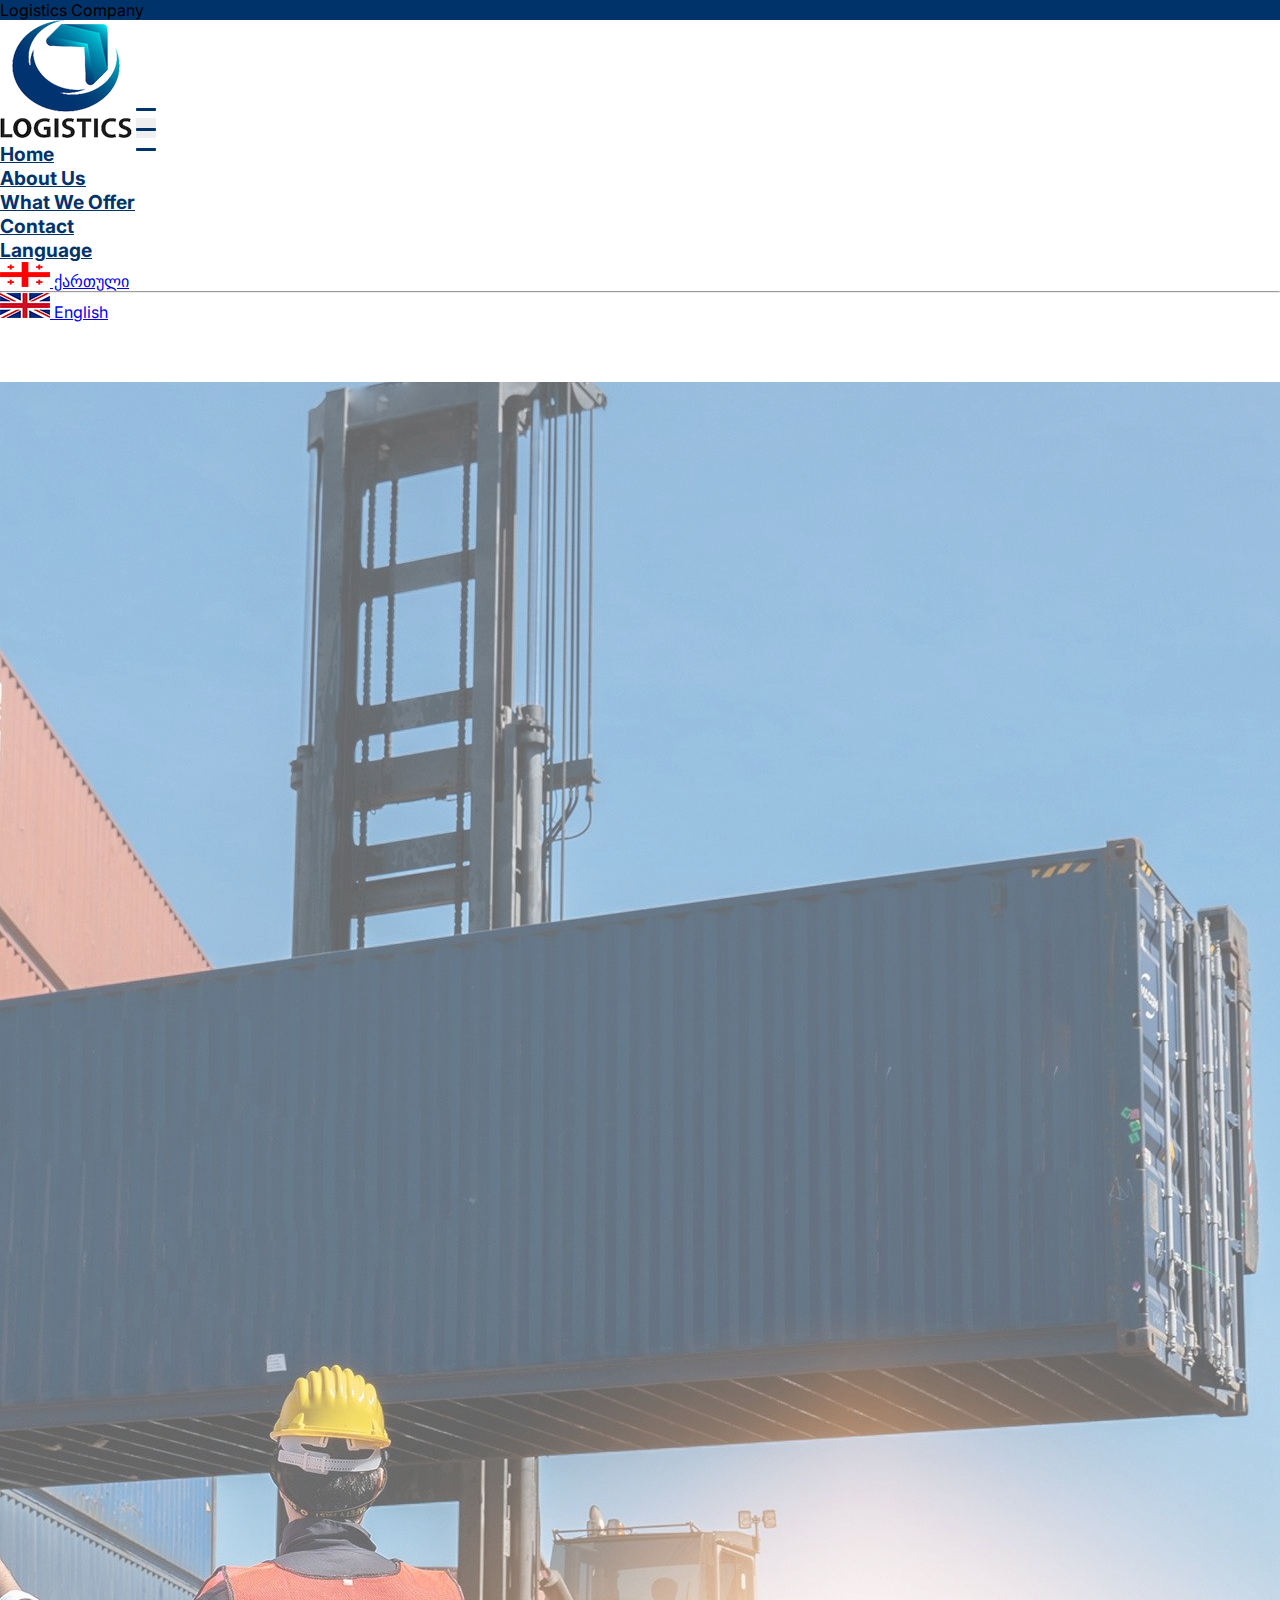
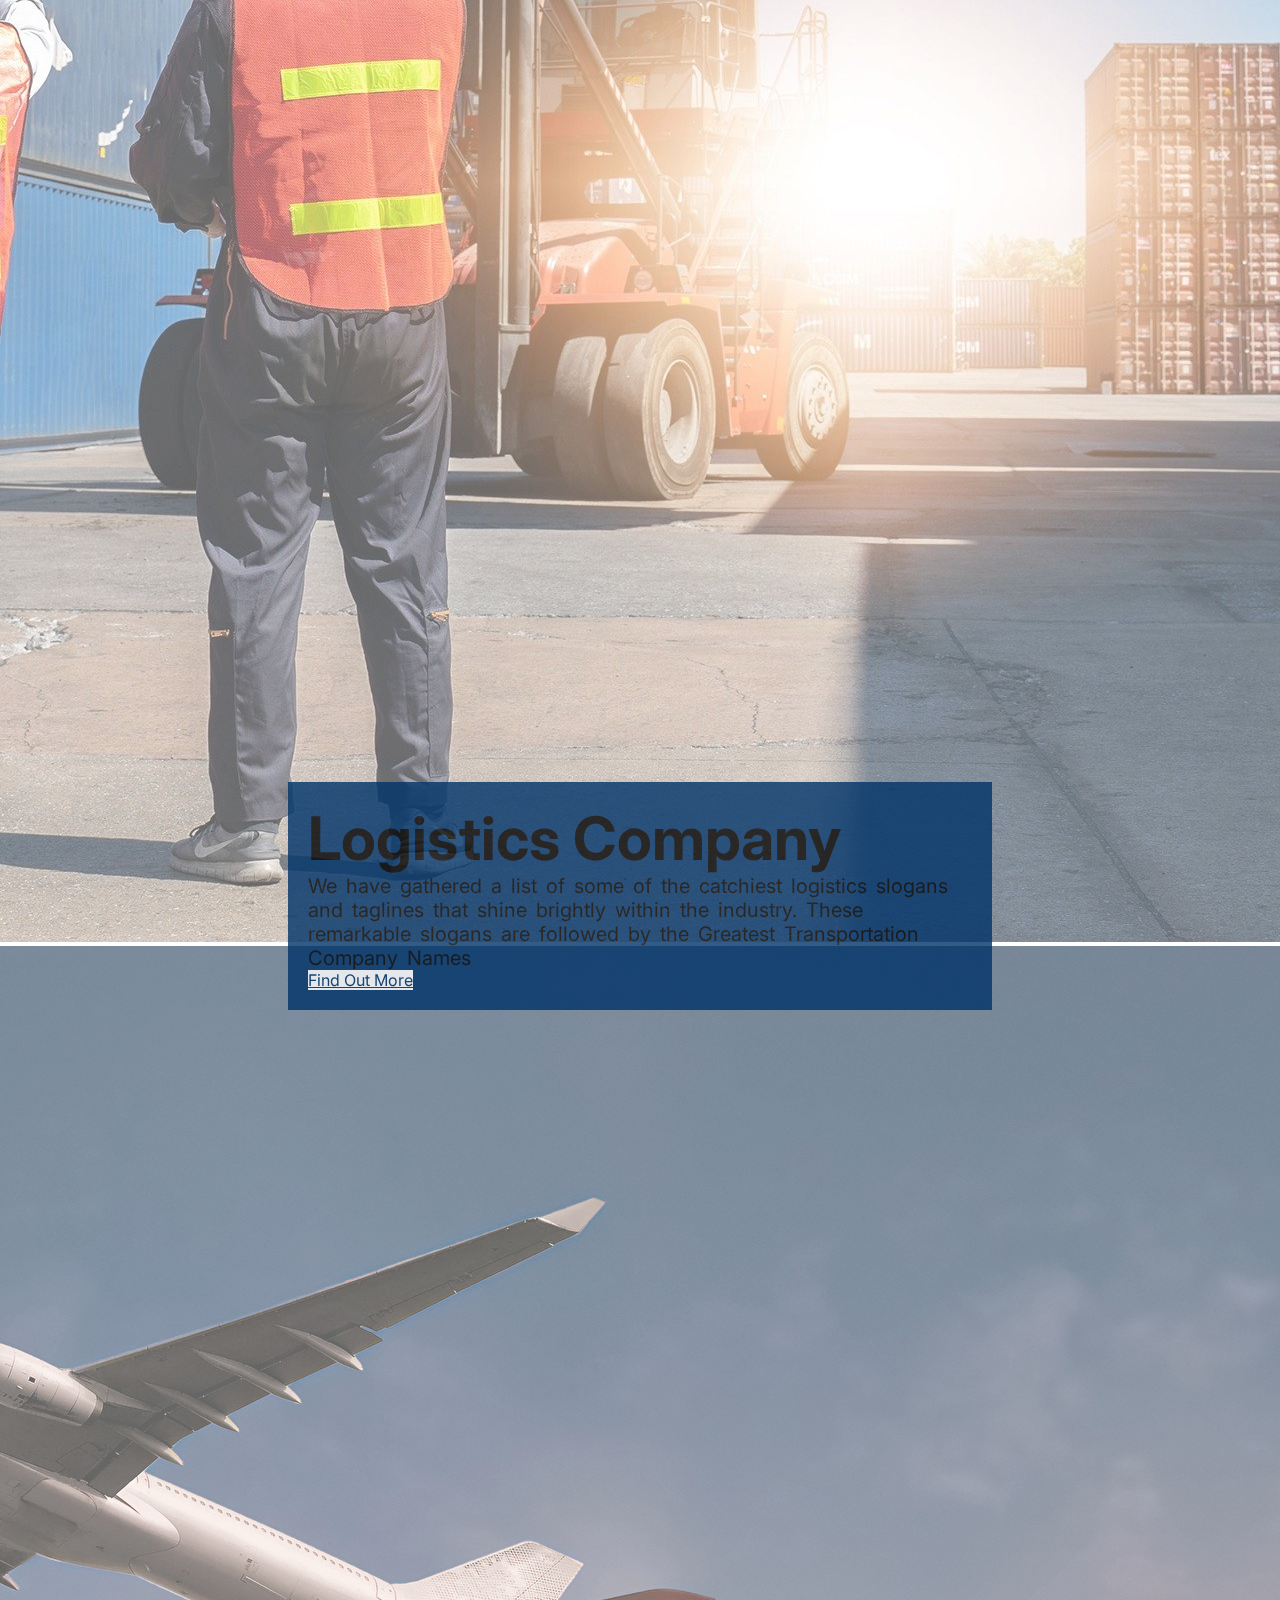
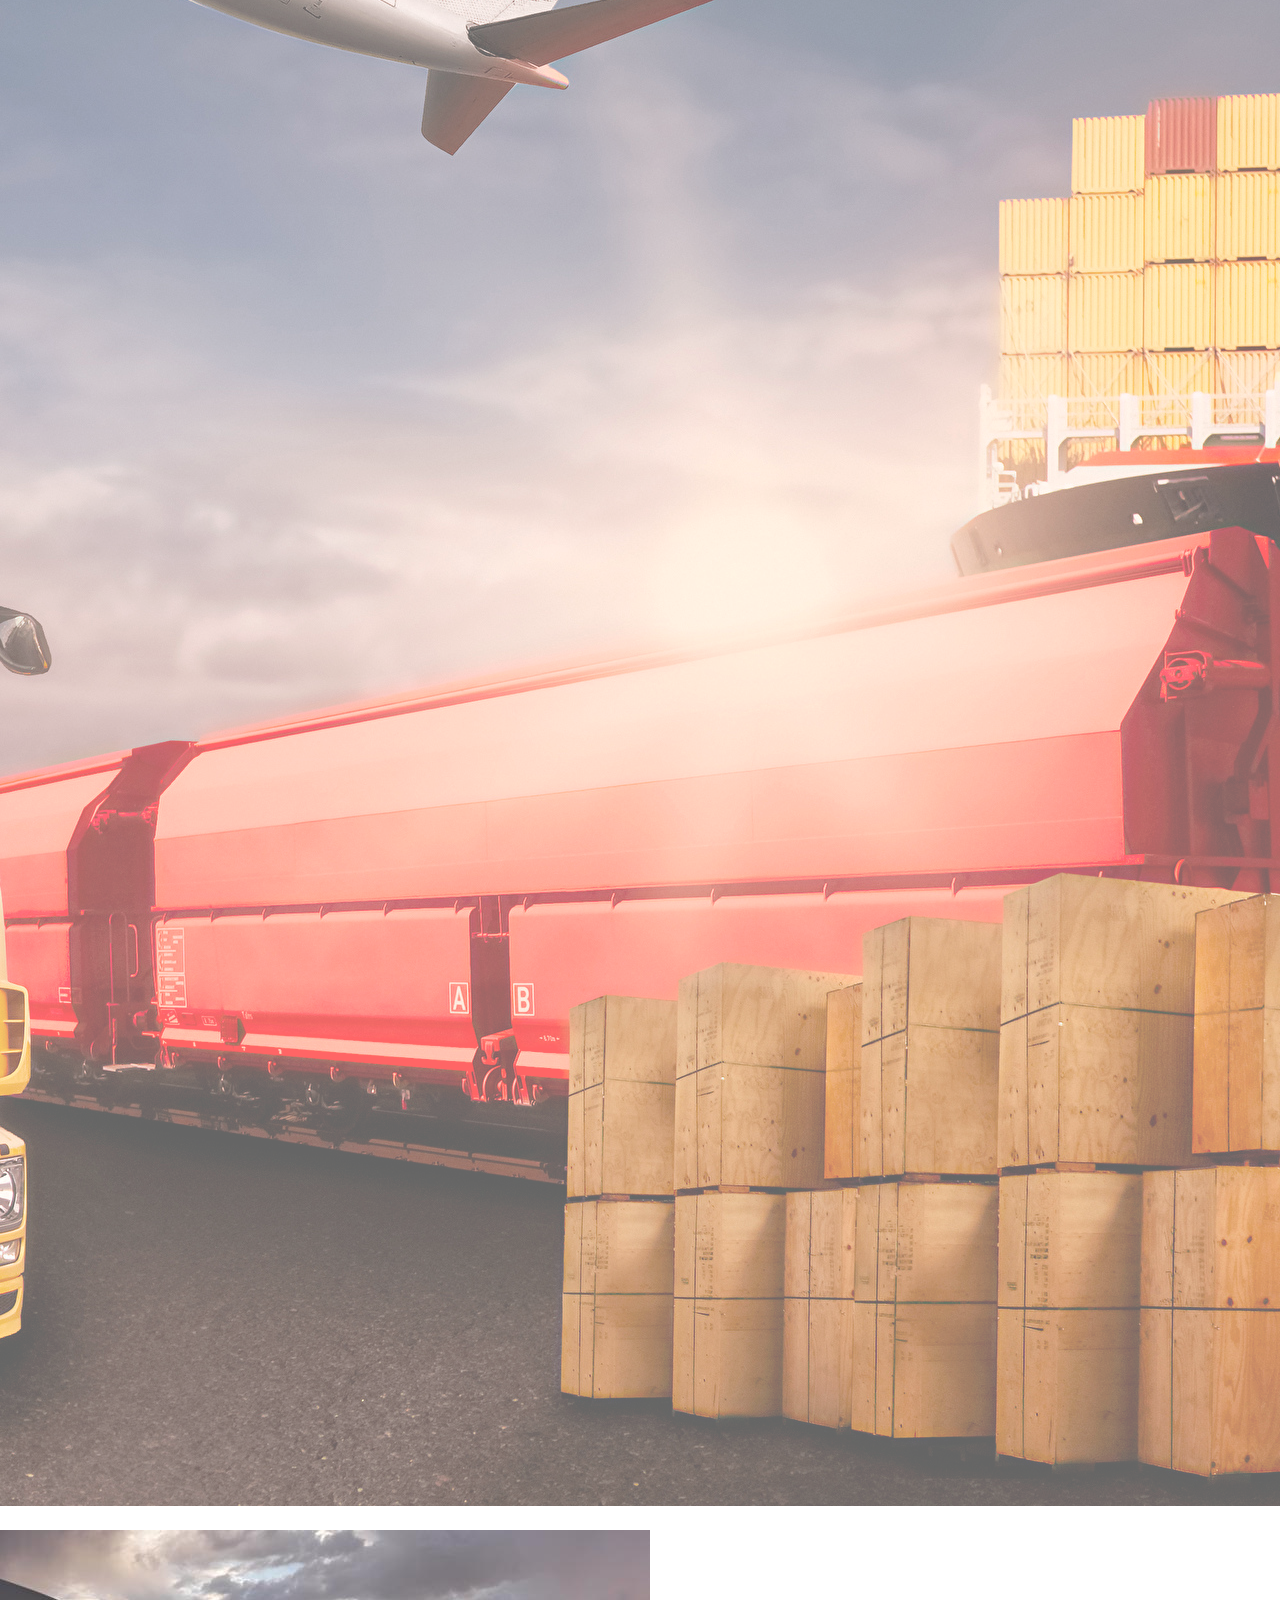
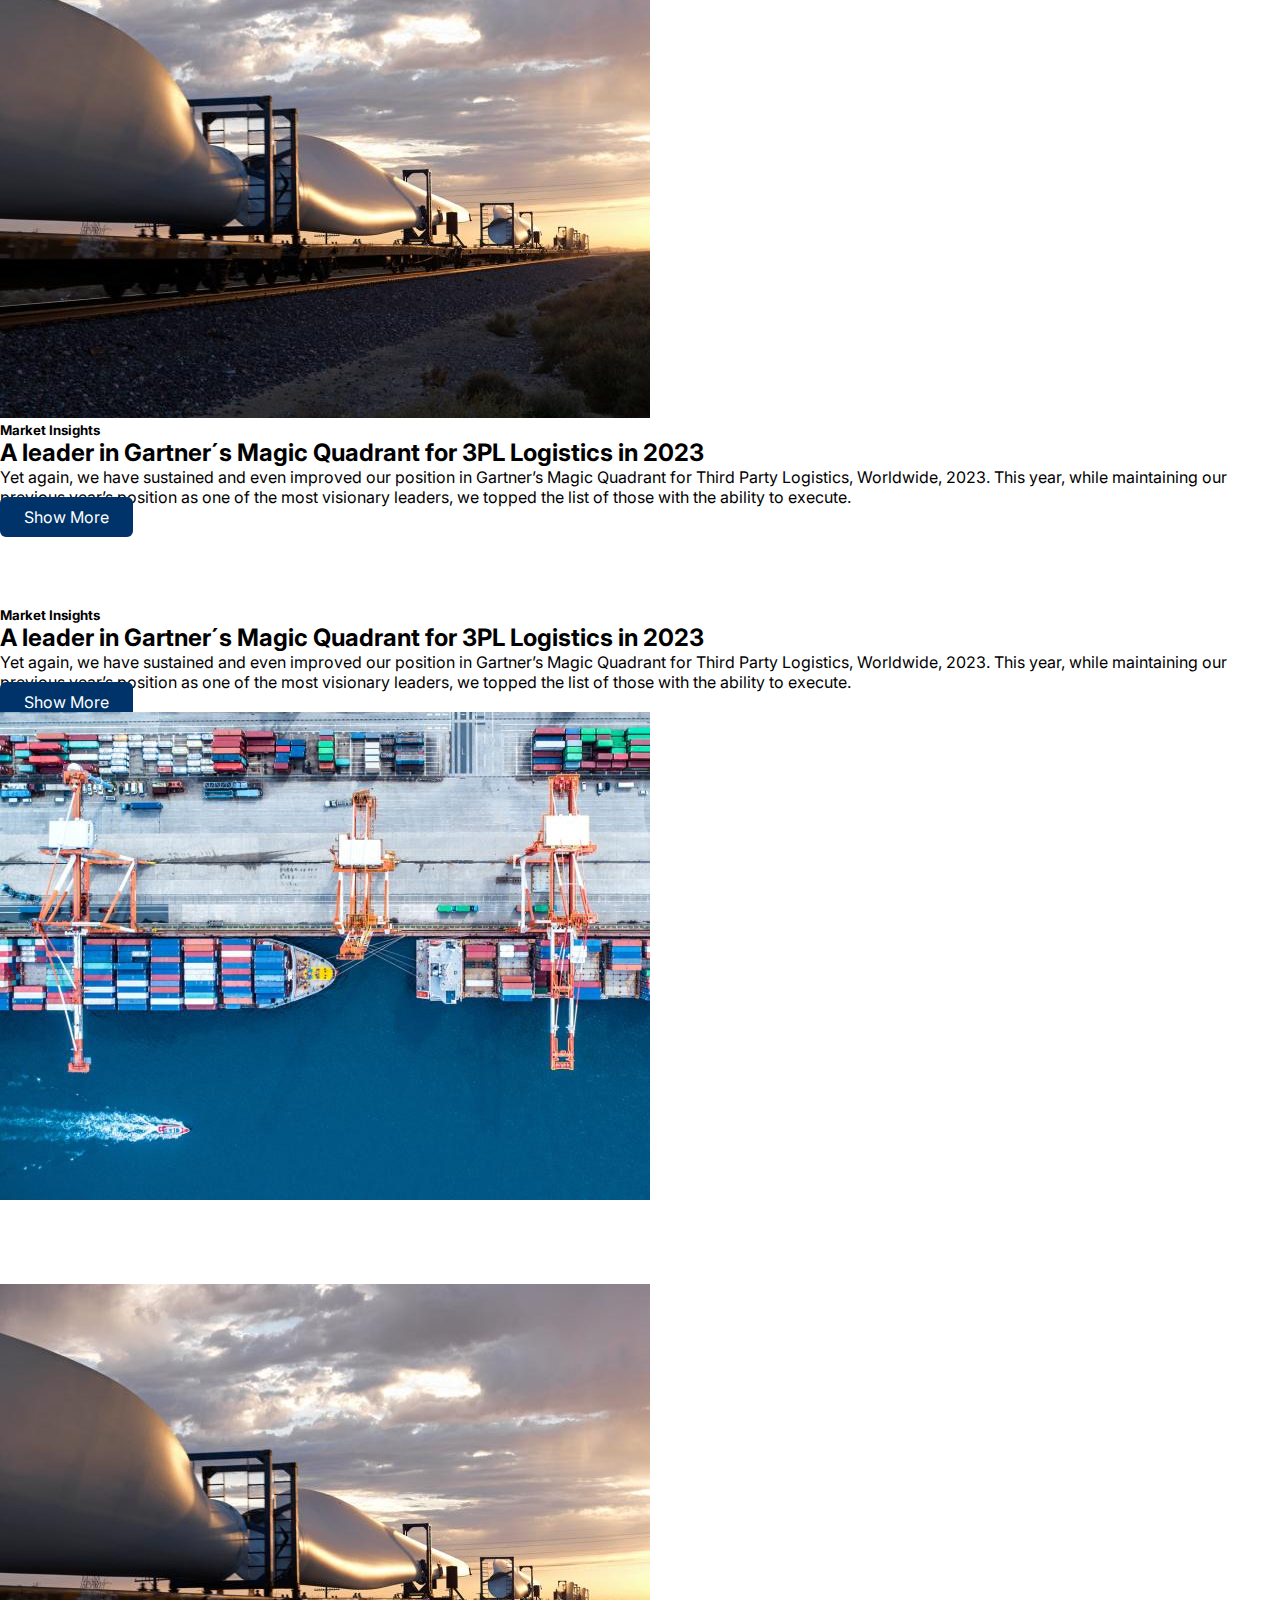
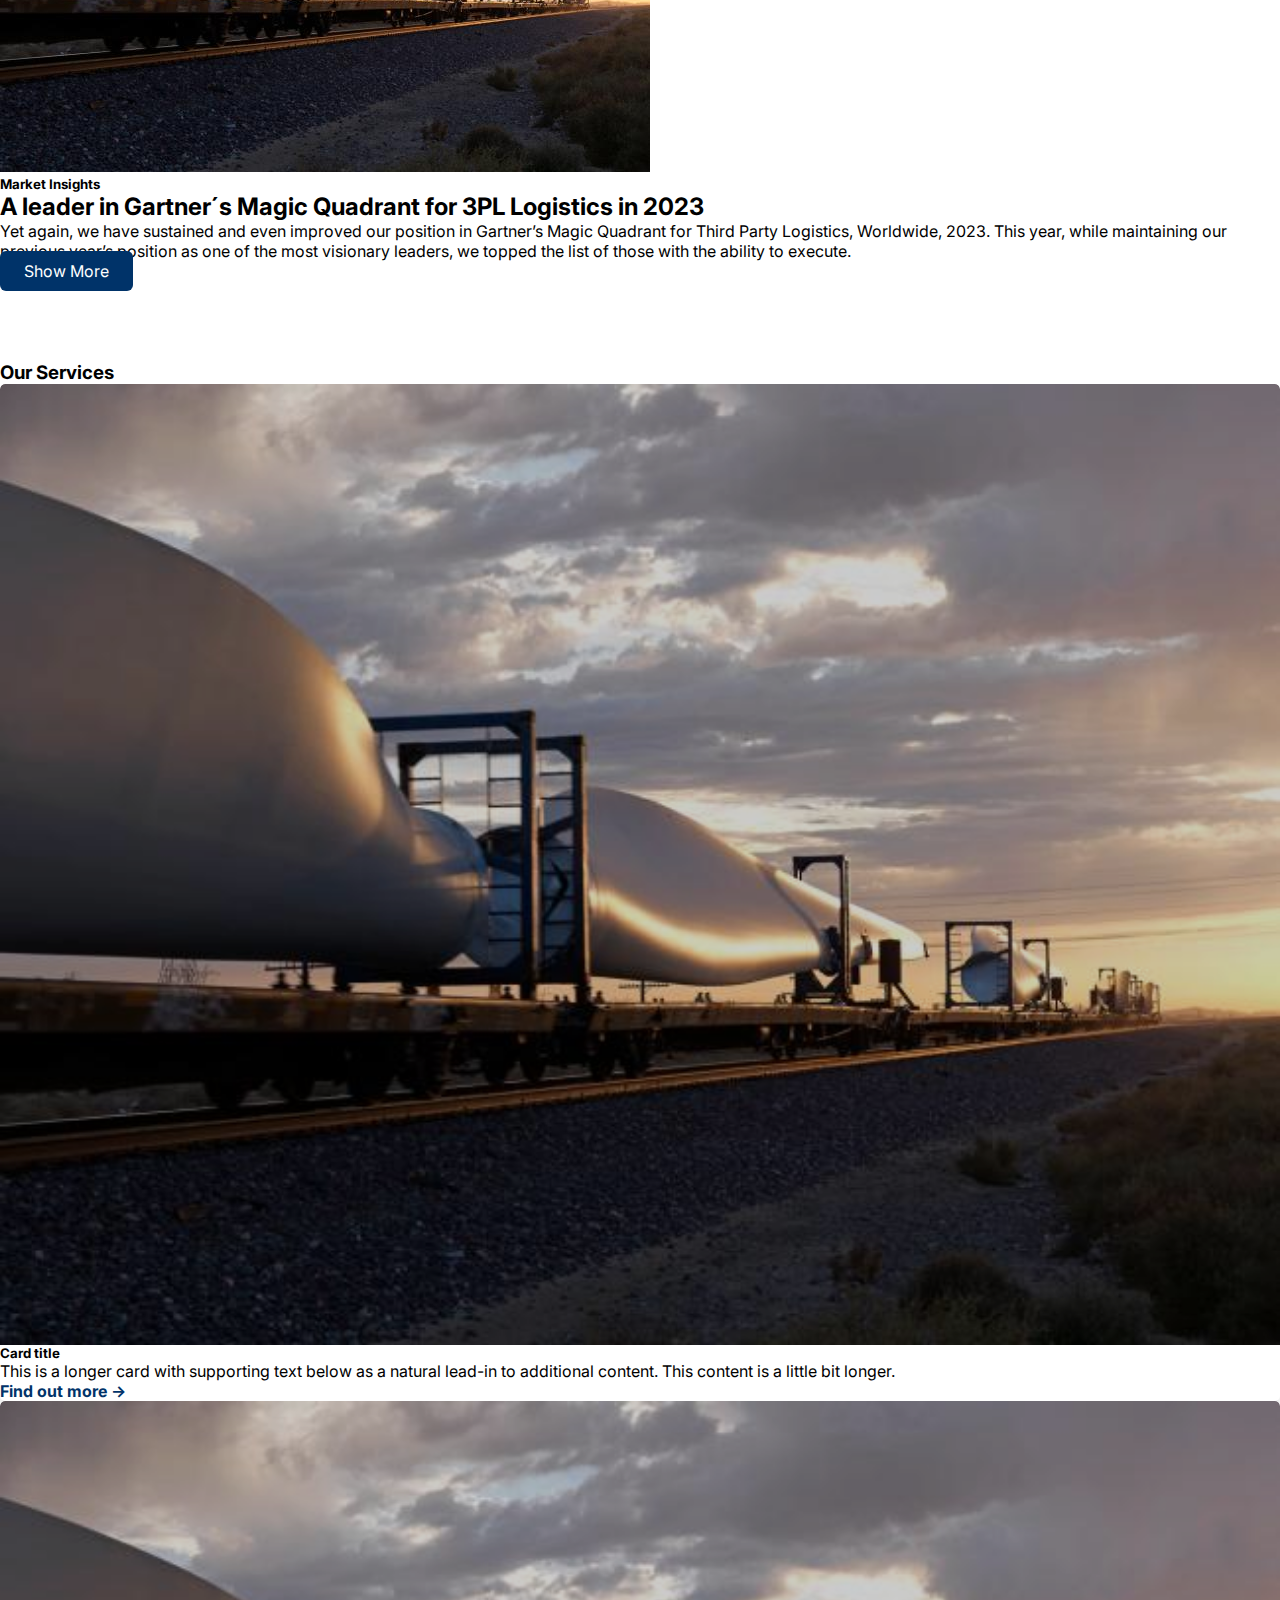
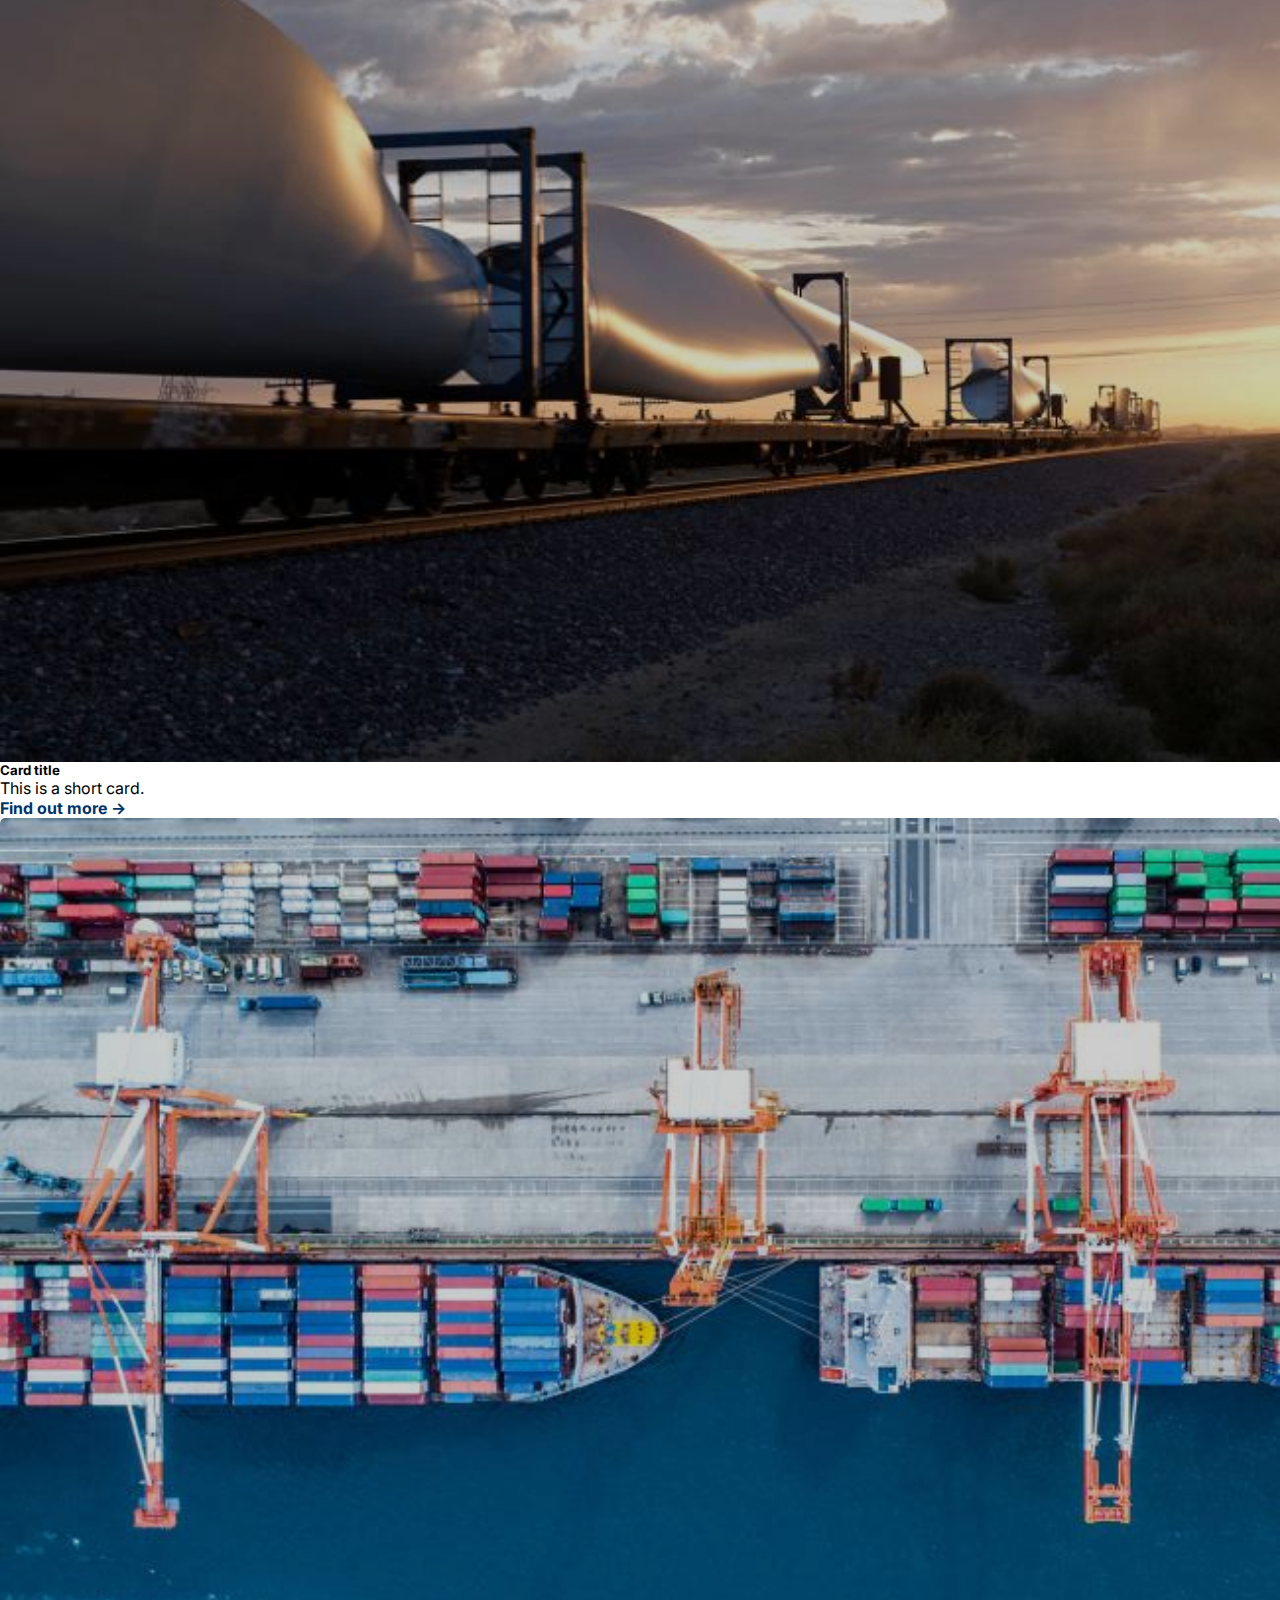
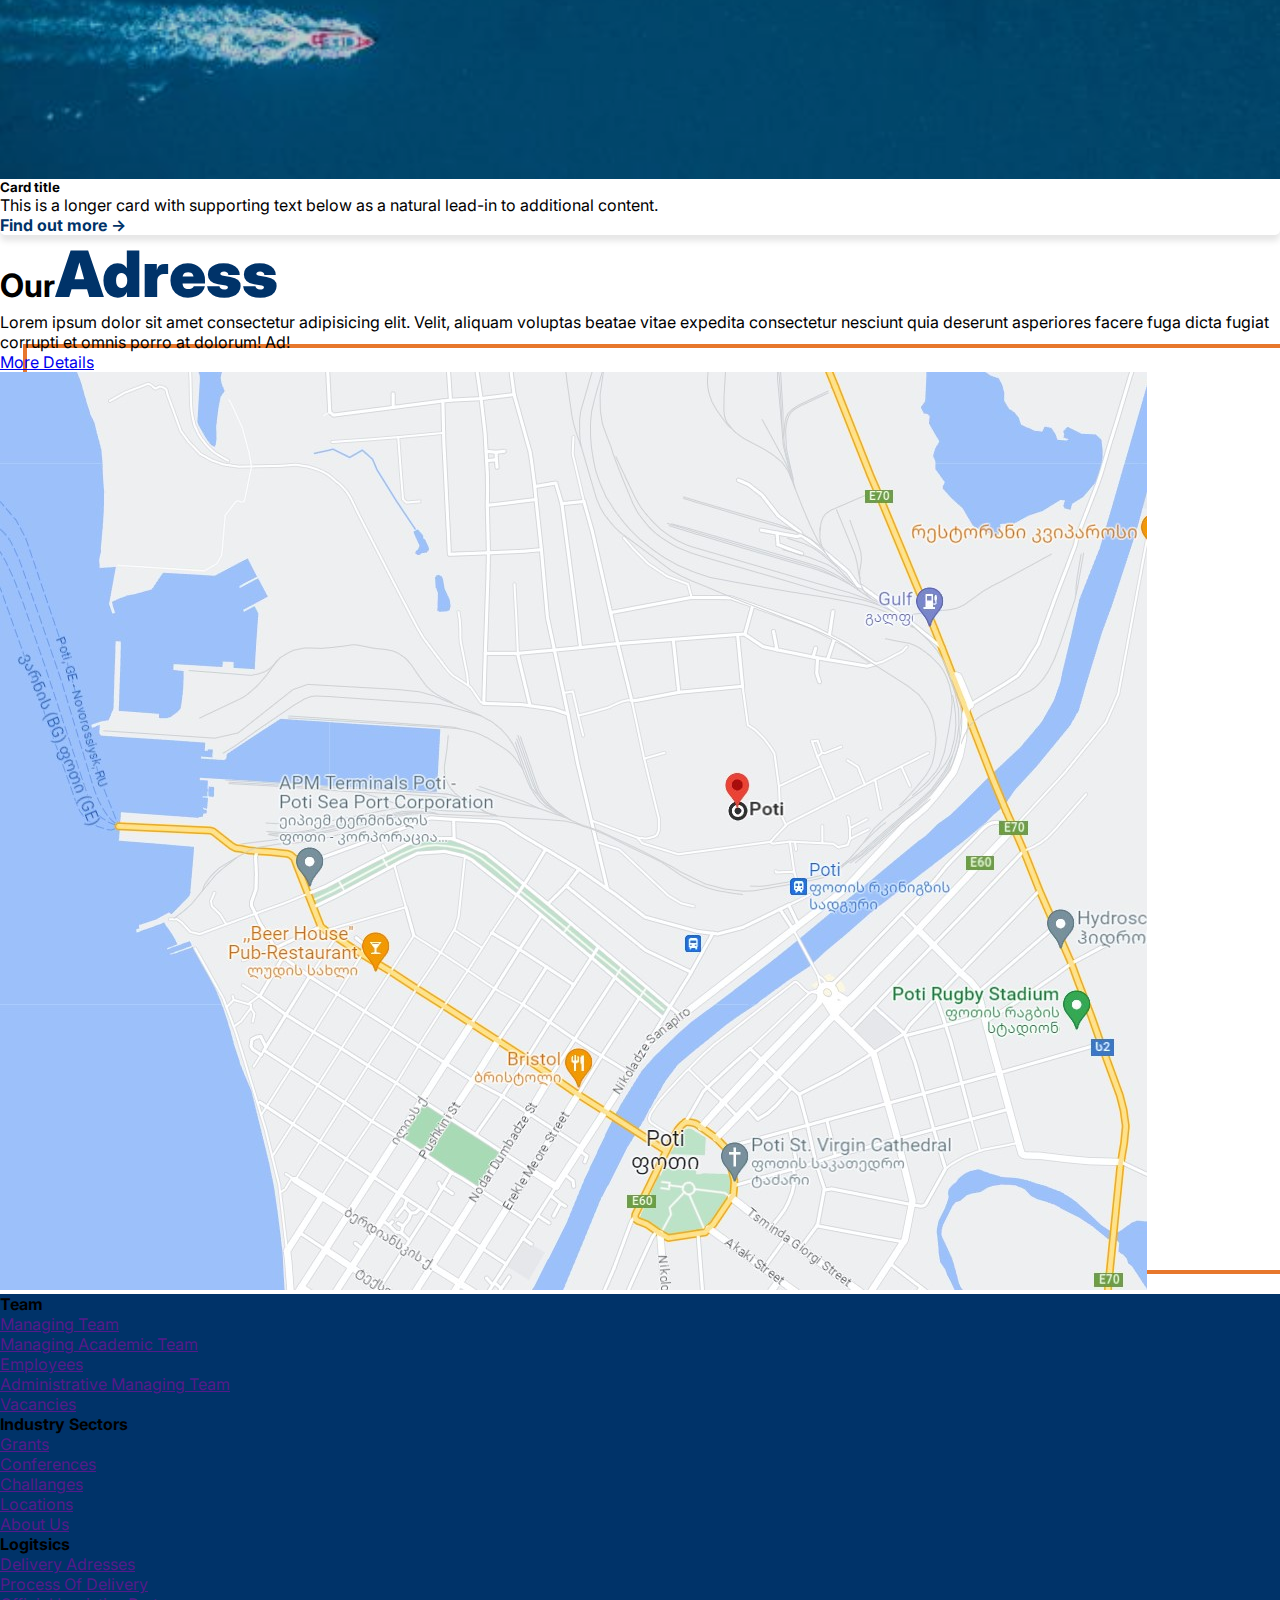
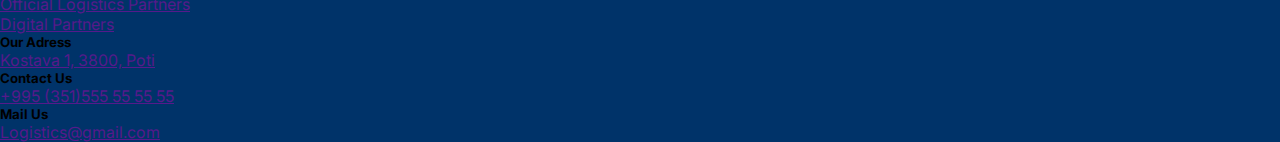
==== index.html @ 7d8b2f04 "Add files via upload" ====
<!DOCTYPE html>
<html lang="en">

<head>
  <meta charset="UTF-8">
  <meta name="viewport" content="width=device-width, initial-scale=1.0">
  <title>Logistics</title>
  <!-- Google Font -->
  <link rel="preconnect" href="https://fonts.googleapis.com">
  <link rel="preconnect" href="https://fonts.gstatic.com" crossorigin>
  <link
    href="https://fonts.googleapis.com/css2?family=Inter:wght@400;500;700&family=Oxygen&family=Rubik:wght@400;500;600;700&display=swap"
    rel="stylesheet">
  <!-- bootstrap -->
  <link href="https://cdn.jsdelivr.net/npm/bootstrap@5.3.0/dist/css/bootstrap.min.css" rel="stylesheet"
    integrity="sha384-9ndCyUaIbzAi2FUVXJi0CjmCapSmO7SnpJef0486qhLnuZ2cdeRhO02iuK6FUUVM" crossorigin="anonymous">
  <!-- style css -->
  <link rel="stylesheet" href="css/style.css">
  <!-- font awasome -->
  <link rel="stylesheet" href="https://cdnjs.cloudflare.com/ajax/libs/font-awesome/6.2.1/css/all.min.css"
    integrity="sha512-MV7K8+y+gLIBoVD59lQIYicR65iaqukzvf/nwasF0nqhPay5w/9lJmVM2hMDcnK1OnMGCdVK+iQrJ7lzPJQd1w=="
    crossorigin="anonymous" referrerpolicy="no-referrer" />


</head>

<body>

  <!-- Header -->
  <section-header>
    <div class="container-fluid top w-100px p-2 text-white  d-lg-flex">Logistics Company</div>

    <nav class="navbar navbar-expand-lg bg-body-tertiary" id="mybot">
      <div class="container">
        <a class="navbar-brand mx-2" href="#"><img src="img/Logo5.png" class="w-50" alt=""></a>
        <button class="navbar-toggler collapsed d-flex d-lg-none flex-column justify-content-around" type="button"
          data-bs-toggle="collapse" data-bs-target="#navbarNav" aria-controls="navbarNav" aria-expanded="false"
          aria-label="Toggle navigation">
          <span class="toggler-icon top-bar"></span>
          <span class="toggler-icon middle-bar"></span>
          <span class="toggler-icon bottom-bar"></span>
        </button>
        <div class="collapse navbar-collapse container text-center" id="navbarNav">
          <ul class="navbar-nav mx-auto mb-2 mb-lg-0">
            <li class="nav-item mx-3">
              <a class="nav-link" aria-current="page" href="#">Home</a>
            </li>
            <li class="nav-item mx-3">
              <a class="nav-link" href="pages/About-Us.html">About Us</a>
            </li>
            <li class="nav-item mx-3">
              <a class="nav-link" aria-current="page" href="pages/what-we-offer.html">What We Offer</a>
            </li>
            <li class="nav-item mx-3">
              <a class="nav-link" aria-current="page" href="pages/Contact.html">Contact</a>
            </li>
            <li class="nav-item mx-3 dropdown">
              <a class="nav-link dropdown-toggle" href="" role="button"
                data-bs-toggle="dropdown" aria-expanded="false"><i class="fa-solid fa-globe"></i> Language</a>
              <ul class="dropdown-menu">
                <li><a class="dropdown-item" href="Geo/index-Geo.html"><img src="img/Geo.png" class="" alt=""> ქართული</a></li>
                <hr class="dropdown-divider">
                <li><a class="dropdown-item" href="index.html"><img src="img/UK1.png" class="" alt=""> English</a></li>
                <li>
                  
                </li>
              </ul>
            </li>
          </ul>
          <div class="nav-info-items p-4 d-lg-flex">
            <!-- single info -->
            <div class="nav-info align-items-center d-flex justify-content-between ">
              <span class="info-icon mx-lg-3"><i class="fas fa-phone"></i></span>
              <span class="info-icon mx-lg-3"><i class="fab fa-facebook-f"></i></span>
              <span class="info-icon mx-lg-3"><i class="fa-solid fa-envelope"></i></span>
              <!-- <span class="info-icon"><a href=""><img src="img/UK1.png" class="w-75" alt=""></a></span> -->
            </div>
          </div>
        </div>
      </div>
    </nav>
  </section-header>

  <!-- Carousel -->
  <section-carousel>

    <div class="conainer bg-secondary p-0 parent">


      <div class="container child text-center">
        <h1 class="text-white main-header">Logistics Company</h1>
        <p class="text-white main-text text-start">We have gathered a list of some of the catchiest logistics slogans and taglines that shine
          brightly within the industry. These remarkable slogans are followed by the Greatest Transportation Company
          Names</p>
        <a href="#business" class="btn btn-danger main-btn">Find Out More</a>

      </div>
      <div id="carouselExampleIndicators" class="carousel slide" data-bs-ride="carousel">
        <div class="carousel-indicators">
          <button type="button" data-bs-target="#carouselExampleIndicators" data-bs-slide-to="0" class="active"
            aria-current="true" aria-label="Slide 1"></button>
          <button type="button" data-bs-target="#carouselExampleIndicators" data-bs-slide-to="1"
            aria-label="Slide 2"></button>
          <button type="button" data-bs-target="#carouselExampleIndicators" data-bs-slide-to="2"
            aria-label="Slide 3"></button>
        </div>
        <div class="carousel-inner">
          <div class="carousel-item active c-item">
            <img src="img/slider-3.jpg " class="d-block w-100 c-img" alt="industrial photo">
          </div>
          <div class="carousel-item c-item">
            <img src="img/slider-2.jpg" class="d-block w-100 c-img" alt="industrial photo">
          </div>
          <div class="carousel-item c-item">
            <img src="img/slider-1.jpg" class="d-block w-100 c-img" alt="industrial photo">
          </div>
        </div>
        <button class="carousel-control-prev" type="button" data-bs-target="#carouselExampleIndicators"
          data-bs-slide="prev">

          <span class="indicator-white"><i class="fa-solid fa-circle-arrow-left"></i></span>
        </button>
        <button class="carousel-control-next" type="button" data-bs-target="#carouselExampleIndicators"
          data-bs-slide="next">
          <!-- <span class="carousel-control-next-icon" aria-hidden="true"></span> -->
          <span class="indicator-white"><i class="fa-solid fa-circle-arrow-left fa-rotate-180"></i></span>
        </button>
      </div>
    </div>


  </section-carousel>

  <!-- Business -->
  <section id="business">
    <div class="container">

      <div class="row bg-white my-5 business">
        <div class="col-lg-6"><img class="img-fluid" src="img/teaser1.jpg" alt=""></div>
        <div class="col-lg-6 p-3">
          <h5>Market Insights</h5>
          <h2>A leader in Gartner´s Magic Quadrant for 3PL Logistics in 2023</h2>
          <p>Yet again, we have sustained and even improved our position in Gartner’s
            Magic Quadrant for Third Party Logistics, Worldwide, 2023. This year, while
            maintaining our previous year’s position as one of the most visionary leaders,
            we topped the list of those with the ability to execute.</p>
          <a href="pages/inner-pages/business.html" class="button-blue">Show More</a>
        </div>
      </div>


      <div class="row bg-white my-5 business">
        <div class="col-lg-6 p-3">
          <h5>Market Insights</h5>
          <h2>A leader in Gartner´s Magic Quadrant for 3PL Logistics in 2023</h2>
          <p>Yet again, we have sustained and even improved our position in Gartner’s
            Magic Quadrant for Third Party Logistics, Worldwide, 2023. This year, while
            maintaining our previous year’s position as one of the most visionary leaders,
            we topped the list of those with the ability to execute.</p>
          <a href="pages/inner-pages/business.html" class="button-blue">Show More</a>
        </div>
        <div class="col-lg-6 order-first order-lg-last text-end"><img class="img-fluid" src="img/teaser2.jpg" alt="">
        </div>
      </div>


      <div class="row bg-white my-5 business">
        <div class="col-lg-6"><img class="img-fluid" src="img/teaser1.jpg" alt=""></div>
        <div class="col-lg-6 p-3">
          <h5>Market Insights</h5>
          <h2>A leader in Gartner´s Magic Quadrant for 3PL Logistics in 2023</h2>
          <p>Yet again, we have sustained and even improved our position in Gartner’s
            Magic Quadrant for Third Party Logistics, Worldwide, 2023. This year, while
            maintaining our previous year’s position as one of the most visionary leaders,
            we topped the list of those with the ability to execute.</p>
          <a href="pages/inner-pages/business.html" class="button-blue">Show More</a>
        </div>
      </div>

    </div>
  </section>

  <!-- Cards -->
  <section-cards>
    <div class="container mb-5">
      <div class="container text-center my-5 ">
        <h3>Our Services</h3>
      </div>
      <div class="row row-cols-1 p-3 row-cols-md-2 row-cols-lg-3 g-4">

        <div class="col">
          <div class="card h-100">
            <figure class="card-item">
              <img src="img/teaser1.jpg" class="card-img-top" alt="...">
            </figure>
            <div class="card-body">
              <h5 class="card-title">Card title</h5>
              <p class="card-text">This is a longer card with supporting text below as a natural lead-in to additional
                content. This content is a little bit longer.</p>
              <p><a href="pages/inner-pages/business.html" class="more">Find out more →</a></p>
            </div>
          </div>
        </div>

        <div class="col">
          <div class="card h-100">
            <figure class="card-item">
              <img src="img/teaser1.jpg" class="card-img-top" alt="...">
            </figure>
            <div class="card-body">
              <h5 class="card-title">Card title</h5>
              <p class="card-text">This is a short card.</p>
              <p><a href="pages/inner-pages/business.html" class="more">Find out more →</a></p>
            </div>
          </div>
        </div>

        <div class="col">
          <div class="card h-100">
            <figure class="card-item">
              <img src="img/teaser2.jpg" class="card-img-top" alt="...">
            </figure>
            <div class="card-body">
              <h5 class="card-title">Card title</h5>
              <p class="card-text">This is a longer card with supporting text below as a natural lead-in to additional
                content.</p>
              <p><a href="pages/inner-pages/business.html" class="more">Find out more →</a></p>
            </div>
          </div>
        </div>

      </div>
    </div>
  </section-cards>

  <!-- About Us -->

  <section class="about py-5" id="about">
    <div class="container">

      <div class="row">
        <div class="col-10 mx-auto col-md-6 my-5">
          <h1 class="text-capitalize">Our<strong class="banner-title ">Adress</strong></h1>
          <p class="my-4 text-muted w-100">Lorem ipsum dolor sit amet consectetur adipisicing elit. Velit, aliquam
            voluptas
            beatae vitae expedita consectetur nesciunt quia deserunt asperiores facere fuga dicta fugiat corrupti et
            omnis
            porro at dolorum! Ad!</p>
          <a href="#" class="btn btn-outline-secondary btn-black text-uppercase">More Details</a>

        </div>
        <div class="col-10 mx-auto col-md-6 align-self-center my-5">
          <div class="about-img__container">
            <img src="img/Map.jpg" class="img-fluid" alt="map">
          </div>
        </div>
      </div>
    </div>
  </section>



  <!-- footer -->
  <section-footer>
    <div class="footer footerWrapper text-white border-bottom">
      <div class="row justify-content-center m-0">
        <div class="col-sm-3 footerWrapper p-2 my-2">
          <h4 class="py-3">Team</h4>
          <a href="" class="text-white text-decoration-none footerLinks">
            <p>Managing Team</p>
          </a>
          <a href="" class="text-white text-decoration-none footerLinks">
            <p>Managing Academic Team</p>
          </a>
          <a href="" class="text-white text-decoration-none footerLinks">
            <p>Employees</p>
          </a>
          <a href="" class="text-white text-decoration-none footerLinks">
            <p>Administrative Managing Team</p>
          </a>
          <a href="" class="text-white text-decoration-none footerLinks">
            <p>Vacancies</p>
          </a>
        </div>

        <div class="col-sm-3 footerWrapper p-2 my-2">
          <h4 class="py-3">Industry Sectors</h4>
          <a href="" class="text-white text-decoration-none footerLinks">
            <p>Grants</p>
          </a>
          <a href="" class="text-white text-decoration-none footerLinks">
            <p>Conferences</p>
          </a>
          <a href="" class="text-white text-decoration-none footerLinks">
            <p>Challanges</p>
          </a>
          <a href="" class="text-white text-decoration-none footerLinks">
            <p>Locations</p>
          </a>
          <a href="" class="text-white text-decoration-none footerLinks">
            <p>About Us</p>
          </a>
        </div>
        <div class="col-sm-3 footerWrapper p-2 my-2">
          <h4 class="py-3">Logitsics</h4>
          <a href="" class="text-white text-decoration-none footerLinks">
            <p>Delivery Adresses</p>
          </a>
          <a href="" class="text-white text-decoration-none footerLinks">
            <p>Process Of Delivery</p>
          </a>
          <a href="" class="text-white text-decoration-none footerLinks">
            <p>Official Logistics Partners</p>
          </a>
          <a href="" class="text-white text-decoration-none footerLinks">
            <p>Digital Partners</p>
          </a>
        </div>
      </div>
    </div>

    <div class="footer-contact footerWrapper text-white">
      <div class="row justify-content-center m-0">
        <div class="col-sm-3 my-3">
          <h5><i class="fa-solid fa-location-dot"></i> Our Adress</h5>
          <a href="" class="text-white text-decoration-none footerLinks">
            <p>Kostava 1, 3800, Poti</p>
          </a>
        </div>
        <div class="col-sm-3 my-3">
          <h5><i class="fa-solid fa-phone"></i> Contact Us</h5>
          <!-- <div class="container d-flex"> -->

          <a href="" class="text-white text-decoration-none footerLinks">
            <p>+995 (351)555 55 55 55</p>
          </a>
          <!-- <a href="" class="text-white text-decoration-none footerLinks mx-3"><p>+995 (351)333 33 33 33</p></a> -->
          <!-- </div> -->

        </div>
        <div class="col-sm-3 my-3">
          <h5><i class="fa-solid fa-envelope"></i> Mail Us</h5>
          <a href="" class="text-white text-decoration-none footerLinks">
            <p>Logistics@gmail.com</p>
          </a>

        </div>
      </div>
    </div>
    <div class="footer-socials footerWrapper text-white p-4">
      <div class="row justify-content-center">
        <div class="col-sm-6 align-items-center justify-content-center d-flex">
          <a href="" class="text-white text-decoration-none footerLinks mx-2">
            <h3><i class="fa-brands fa-facebook"></i> </h3>
          </a>
          <a href="" class="text-white text-decoration-none footerLinks mx-2">
            <h3><i class="fa-brands fa-instagram"></i> </h3>
          </a>
          <a href="" class="text-white text-decoration-none footerLinks mx-2">
            <h3><i class="fa-brands fa-youtube"></i> </h3>
          </a>
          <a href="" class="text-white text-decoration-none footerLinks mx-2">
            <h3><i class="fa-brands fa-twitter"></i> </h3>
          </a>
          <a href="" class="text-white text-decoration-none footerLinks mx-2">
            <h3><i class="fa-brands fa-linkedin"></i> </h3>
          </a>
        </div>

      </div>

    </div>
  </section-footer>
  <script src="js/script.js"></script>
  <script src="https://cdn.jsdelivr.net/npm/bootstrap@5.3.0/dist/js/bootstrap.bundle.min.js"
    integrity="sha384-geWF76RCwLtnZ8qwWowPQNguL3RmwHVBC9FhGdlKrxdiJJigb/j/68SIy3Te4Bkz"
    crossorigin="anonymous"></script>
</body>

</html>
---- css/style.css ----
* {
  padding: 0;
  margin: 0;
  box-sizing: border-box;
}


body {
  background-color: #ffffff;
  font-family: 'Inter', sans-serif!important;
}


/* Header */
.top {
  background-color: #003369;
}

.header {
  position: fixed;
  padding: 0;
  transition: 0.6s;
  z-index: 99999;
}

#mybot {
  z-index: 9999;
  transition: all 1s ease-in-out;
  padding: 0;
  margin: 0;
}

/* the sticky class is added to the header with JS when it reaches its scroll position */
.sticky {
  position: fixed;
  top: 0px;
  width: 100%;
  padding: 0px;
  margin: 0px;
  transition: all 1s ease-in-out;
}


/* Navbar */
.nav-link {
  color: #003369;
  font-size: 1.2rem;
  font-weight: bold;
}

.nav-link:hover {
  text-decoration: underline;
  color: #557598;
}

/* navbar-toggle */
.navbar-toggler {
  width: 20px;
  height: 20px;
  position: relative;
  transition: .5s ease-in-out;
}

.navbar-toggler,
.navbar-toggler:focus,
.navbar-toggler:active,
.navbar-toggler-icon:focus {
  outline: none;
  box-shadow: none;
  border: 0;
}

.navbar-toggler span {
  margin: 0;
  padding: 0;
}

.toggler-icon {
  display: block;
  position: absolute;
  height: 3px;
  width: 100%;
  background: #003369;
  border-radius: 1px;
  opacity: 1;
  left: 0;
  transform: rotate(0deg);
  transition: .25s ease-in-out;
}

.middle-bar {
  margin-top: 0px;
}

/* when navigation is clicked */

.navbar-toggler .top-bar {
  margin-top: 0px;
  transform: rotate(135deg);
}

.navbar-toggler .middle-bar {
  opacity: 0;
  filter: alpha(opacity=0);
}

.navbar-toggler .bottom-bar {
  margin-top: 0px;
  transform: rotate(-135deg);
}

/* state when the navbar is collapsed */

.navbar-toggler.collapsed .top-bar {
  margin-top: -20px;
  transform: rotate(0deg);
}

.navbar-toggler.collapsed .middle-bar {
  opacity: 1;
  filter: alpha(opacity=100);
}

.navbar-toggler.collapsed .bottom-bar {
  margin-top: 20px;
  transform: rotate(0deg);
}

/* color of 3 lines */

.navbar-toggler.collapsed .toggler-icon {
  background: #003369;
}


/* Carousel */
.carousel-item img {
  opacity: 0.5;
}

.indicator-white{
 color:#fff;
 font-size: 40px;
}


.carousel .carousel-indicators button {
  width: 16px;
  height: 16px;
  border-radius: 50%;
  background-color: white;
}

.parent{
  display: flex;
  flex-wrap:wrap;
  justify-content: center;
  align-items: center;
  position: relative;
}

.main-header{
  font-size: 48px;
}

.main-text{
  font-size: 20px;
  word-spacing: 4px;
}
.main-btn{
  background-color: #fff;
  color: #003369;
  border: none;
}

.main-btn:hover{
  background-color:#557598;
  opacity: 1;
}
.child{
  position: absolute;
  z-index: 1;
  width: 55%;
  background-color: #003369;
  opacity: 0.8;
  padding: 20px;
  margin-bottom: 80px;
}

@media (max-width: 2600px){
  .main-header{
    font-size: 60px;
  }
}

@media (max-width: 991px){
 .child{
  width: 75%;
  margin-bottom: 0px;
 }.main-header{
  font-size: 48px;
 }
}


.parent img{
  opacity: 0.6;
}


@media (max-width: 991px) {
  .c-item{
    height: 680px;
  }
  .c-img{
    height: 100%!important;
    object-fit: cover!important;
  }
}


/* Business */
.business{
  margin-bottom: 80px!important;
}

.button-blue{
  background-color: #003369!important;
  max-width: 100px;
  color: #fff;
  border: none;
  padding:10px 24px;
  border-radius: 6px;
  transition: .3s ease-in-out;
  text-decoration: none;
}

.button-blue:hover{
  background-color: #557598!important;
  color: #ffffff!important;
}


/* Cards */
.card {
  border-radius: 5px;
  box-shadow: 0 6px 6px rgba(0, 0, 0, 0.1);
  cursor: pointer;
  overflow: hidden;
}

.card:hover {
  box-shadow: 0 12px 12px rgba(0, 0, 0, 0.3);
  transition: ease-in-out 0.4s;
}

.card-body {
  display: flex;
  flex-direction: column;
  justify-content: space-between;
}

.card img {
  border-radius: 5px 5px 0px 0px;
}

.card-item {
  overflow: hidden;
}

.card-item img {
  display: block;
  width: 100%;
  transition: all 0.4s;
  cursor: pointer;
  filter: brightness(0.8);
}

.card-item img:hover {
  transform: scale(1.1);
  filter: brightness(1);
}

/* .card-img-top {
    height: 15rem;
    object-fit: cover;
} */
.card-body a{
  color: #003369;
  font-weight: bold;
  text-decoration: none;
  
}

.card-body a:hover{
  text-decoration: underline;
}

/* About Us */
.about-img__container {
  position: relative;
  cursor: pointer;
}

.about-img__container::before {
  content: "";
  position: absolute;
  top: -1.5rem;
  left: 1.7rem;
  width: 100%;
  height: 100%;
  outline: 0.3rem solid rgb(231, 119, 44);
  z-index: -1;
  transition: all 1s ease-in-out;
  cursor: pointer;
}

.about-img__container:hover:before {
  top: 0;
  left: 0;
}

.banner-title {
  color:#003369;
  font-size: 4rem;
}
.banner-text {
  color: #f1f2f5!important;
  font-size: 4rem;
  font-style: italic;
}

.info-icon:hover{
  color: #557598;
  cursor: pointer;
}

/* Contact */
.contact-map{
  outline: 0.3rem solid rgb(231, 119, 44);
}

.contacts{
  color: #003369;
}

.page-title{
  margin: 50px 0px!important
}

.contact-info{
  color: #003369!important;
  font-size: 20px;
}
.contact-info a{
  color: #003369;
  text-decoration: none;
}

.contact-info a:hover{
  color:#557598!important;
}

/* What We Offer */

.what-we-offer ul li{
  list-style: none;
  margin-bottom: 12px;
  text-align: start;
}

.what-we-offer a{
  text-decoration: none;
  color: #003369;
  font-size: 20px;
}

.what-we-offer a:hover{
  color:#557598!important;
}
.what-we-offer .mark-color{
  color:rgb(231, 119, 44)!important;
}




/* Footer */
.footerWrapper {
  background-color: #003369 !important ;
}
.footerLinks:hover {
  /* color: #b8bbc4!important; */
  color: rgb(231, 119, 44) !important;
  cursor: pointer;
}
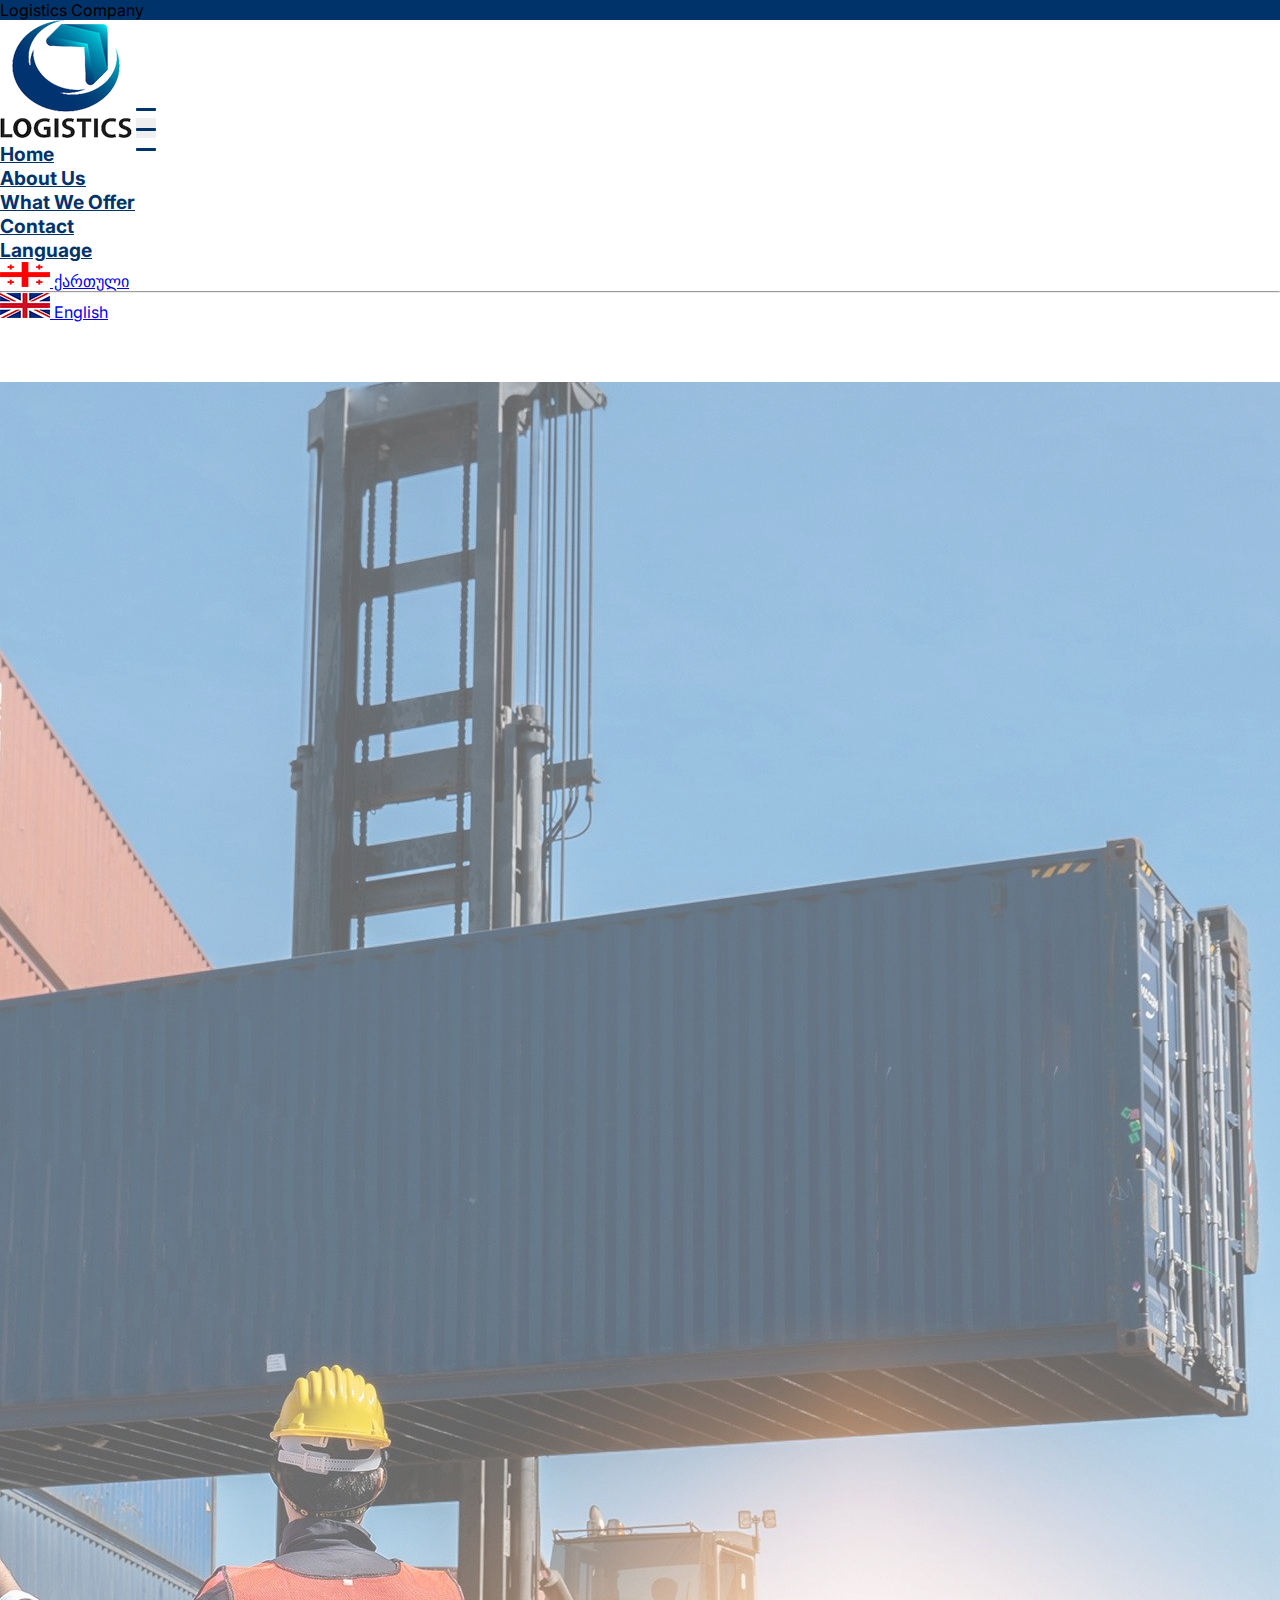
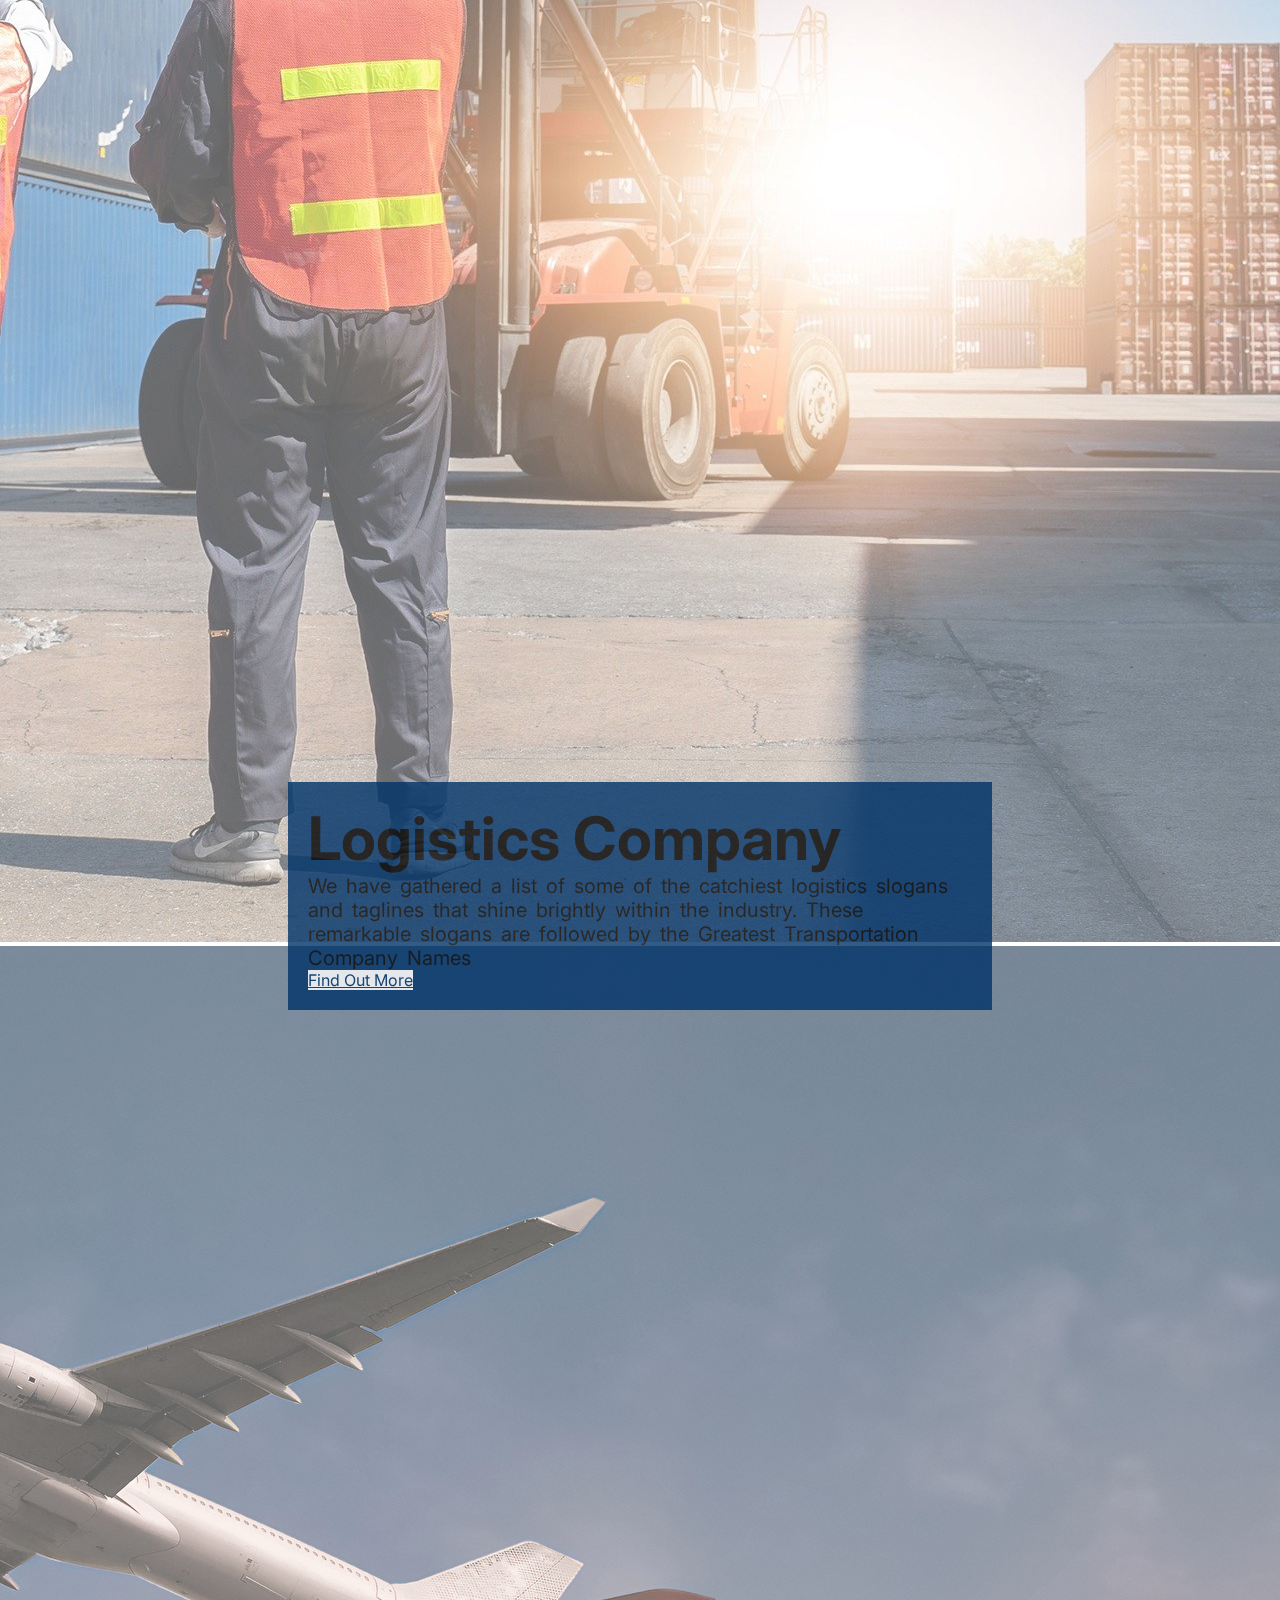
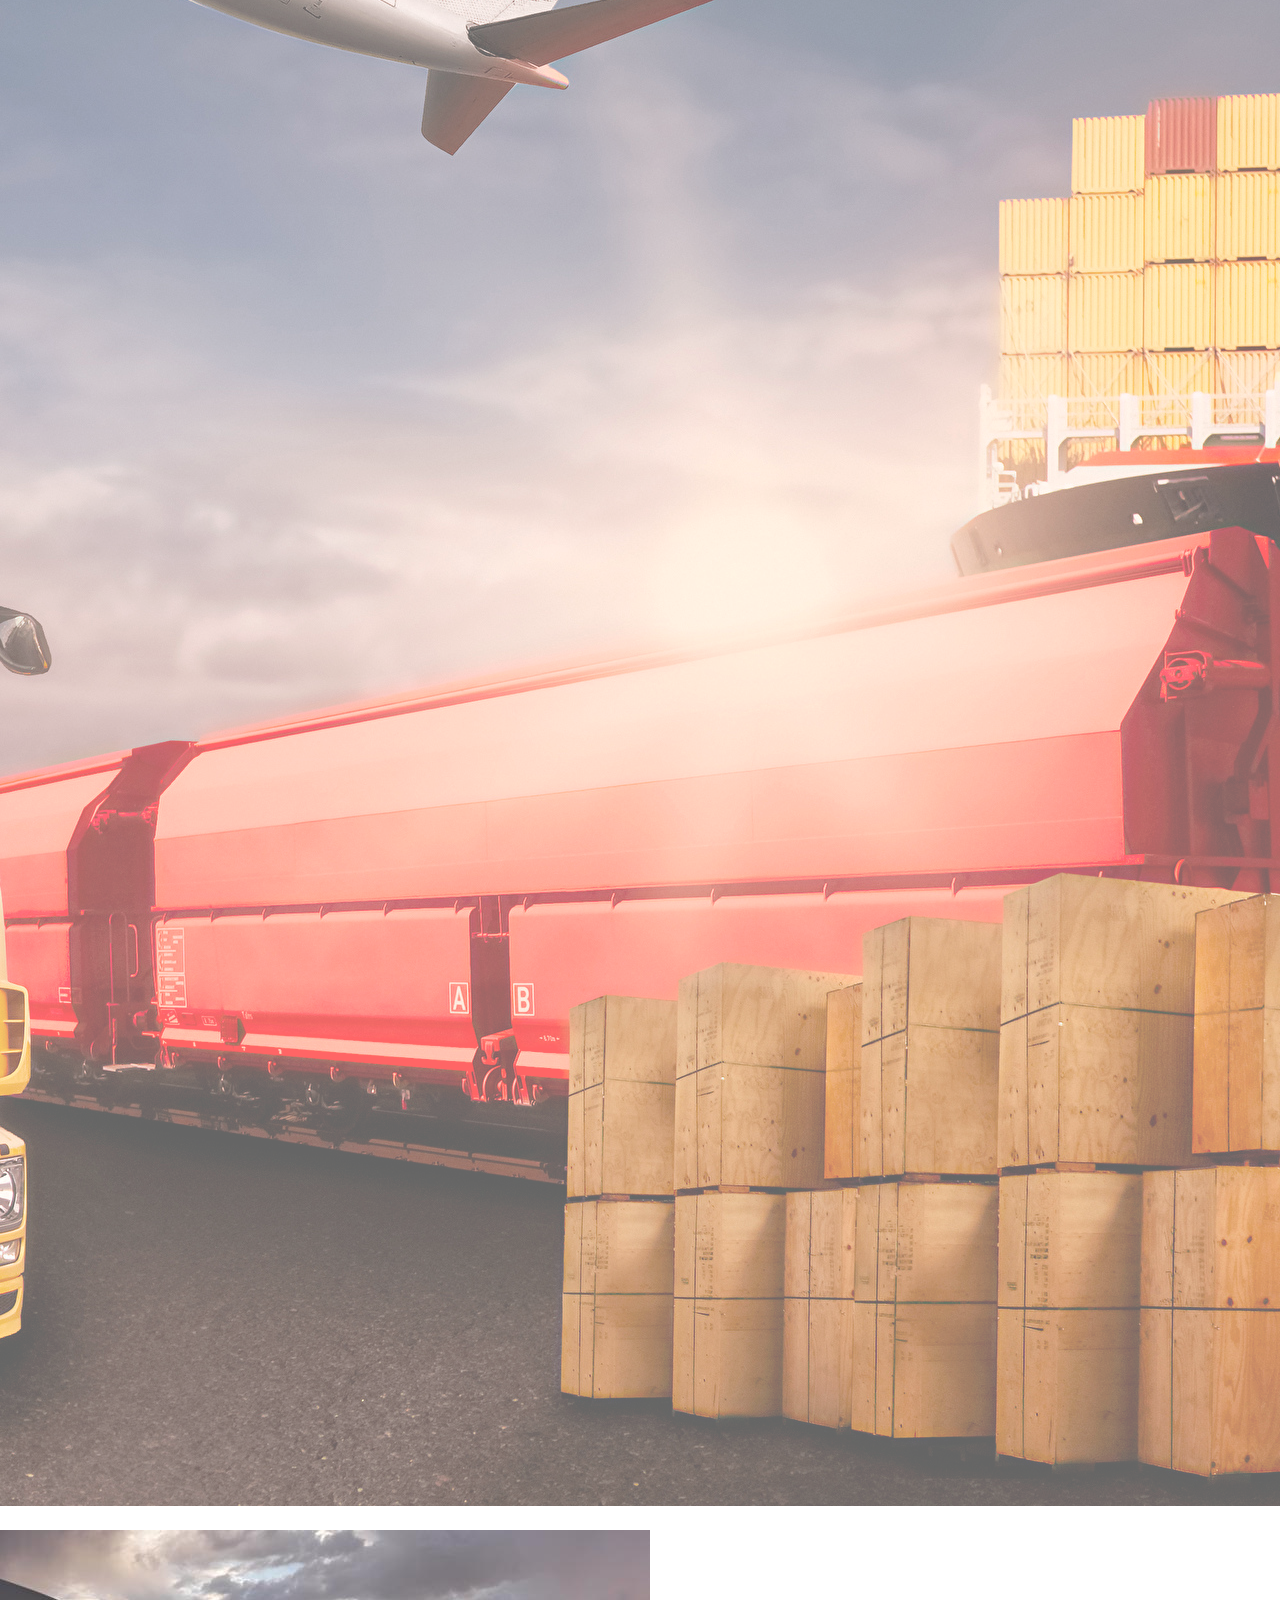
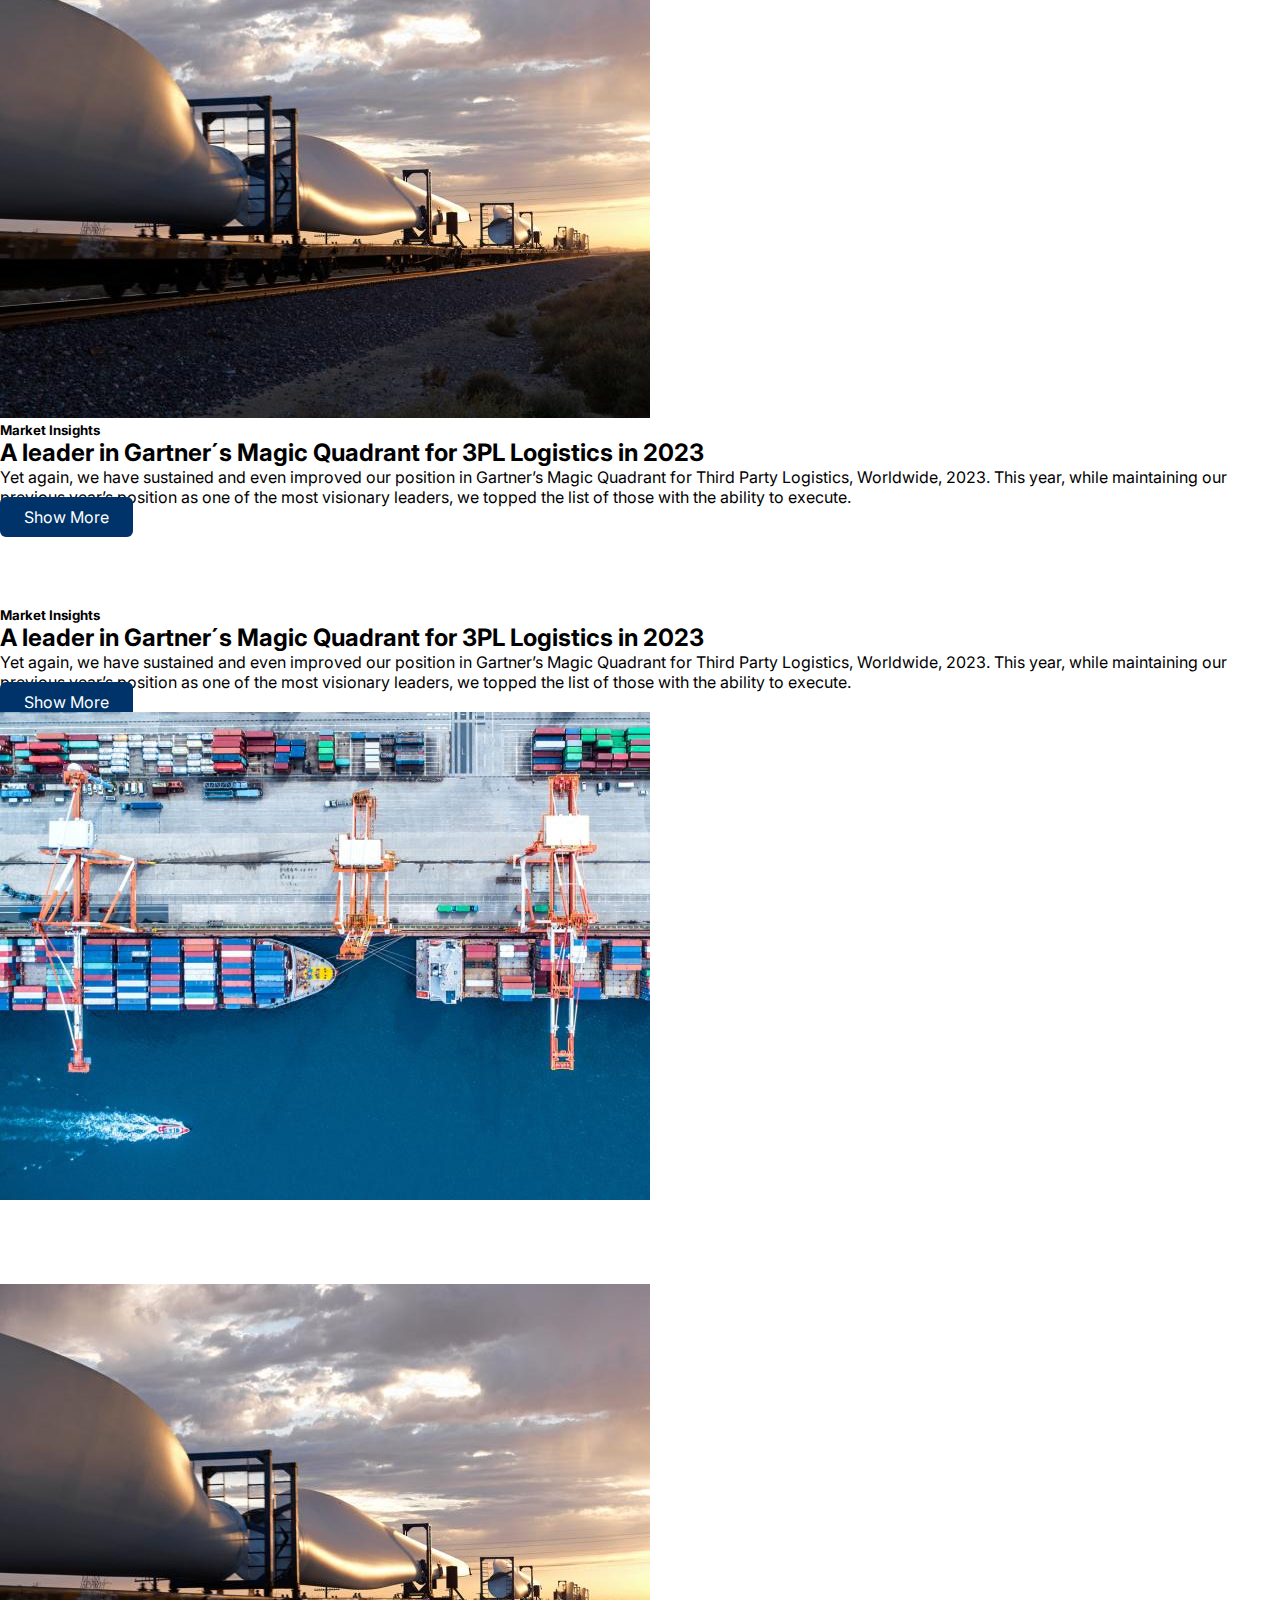
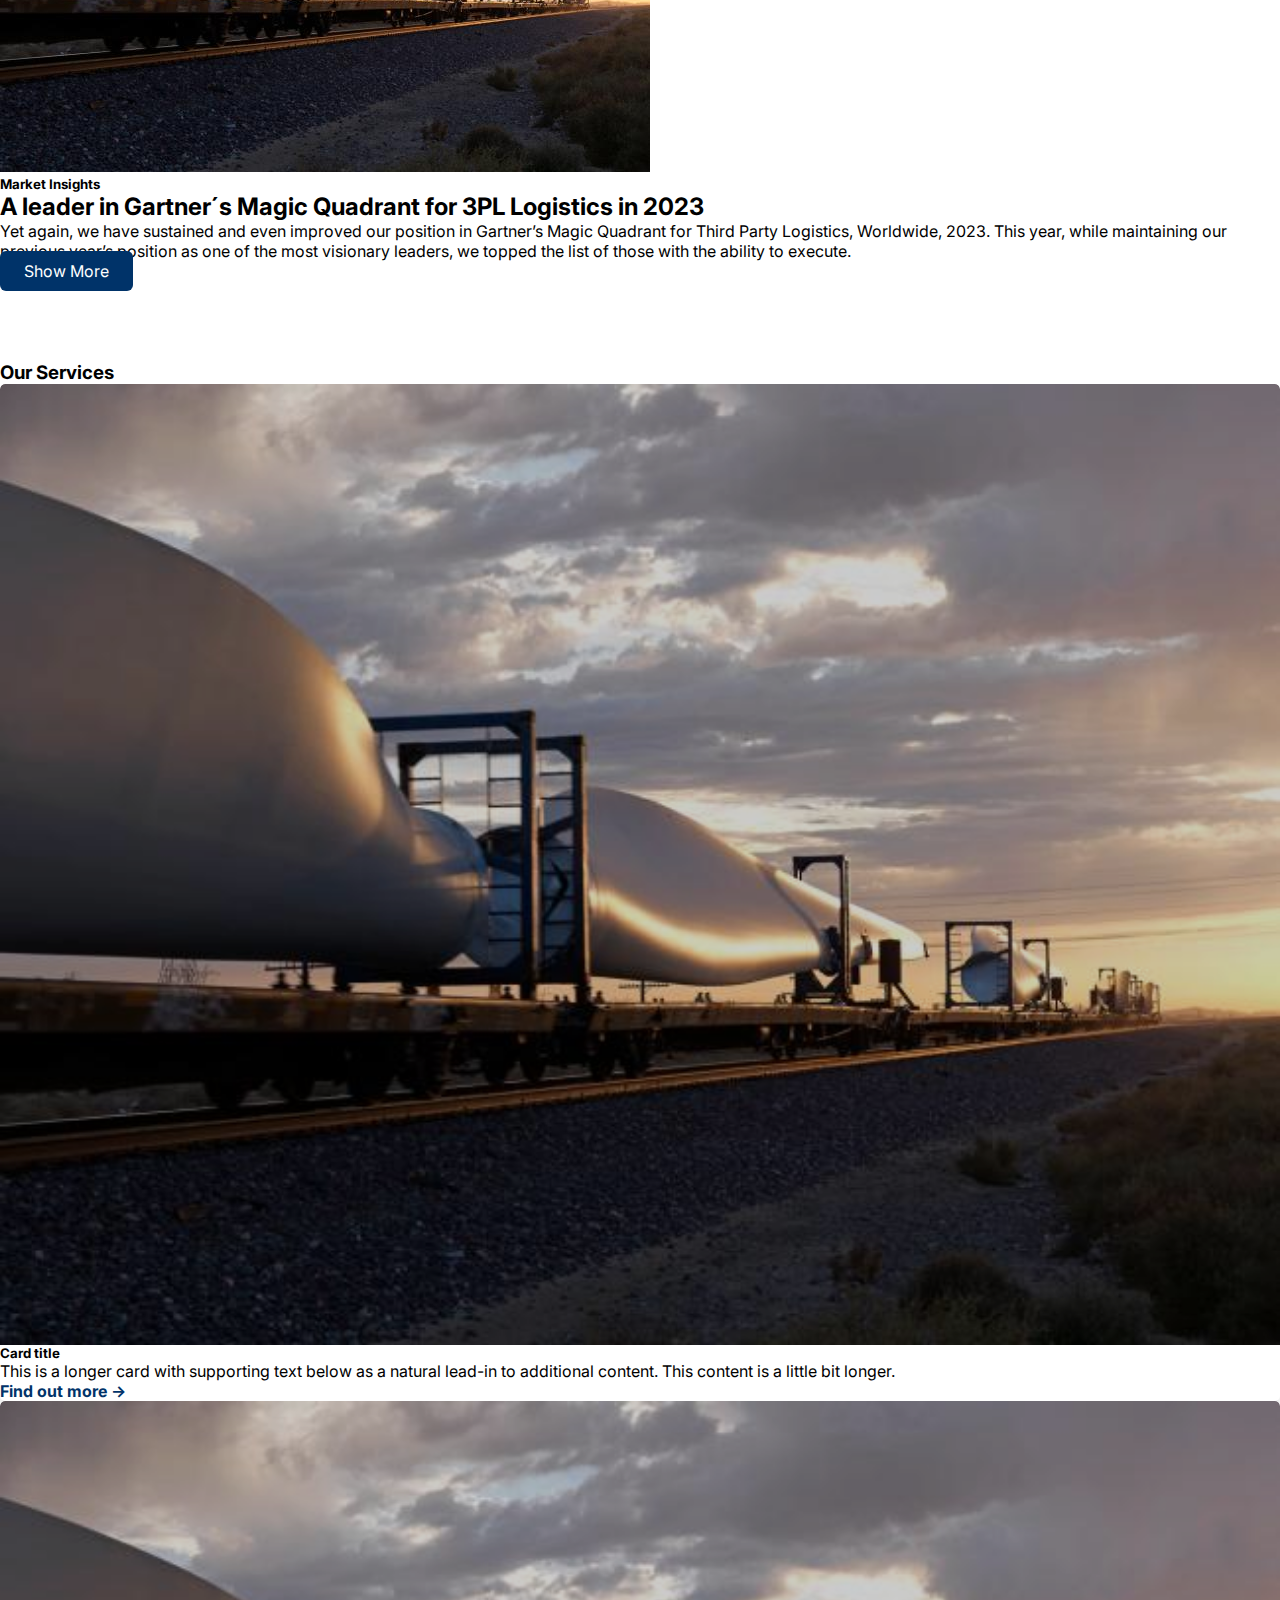
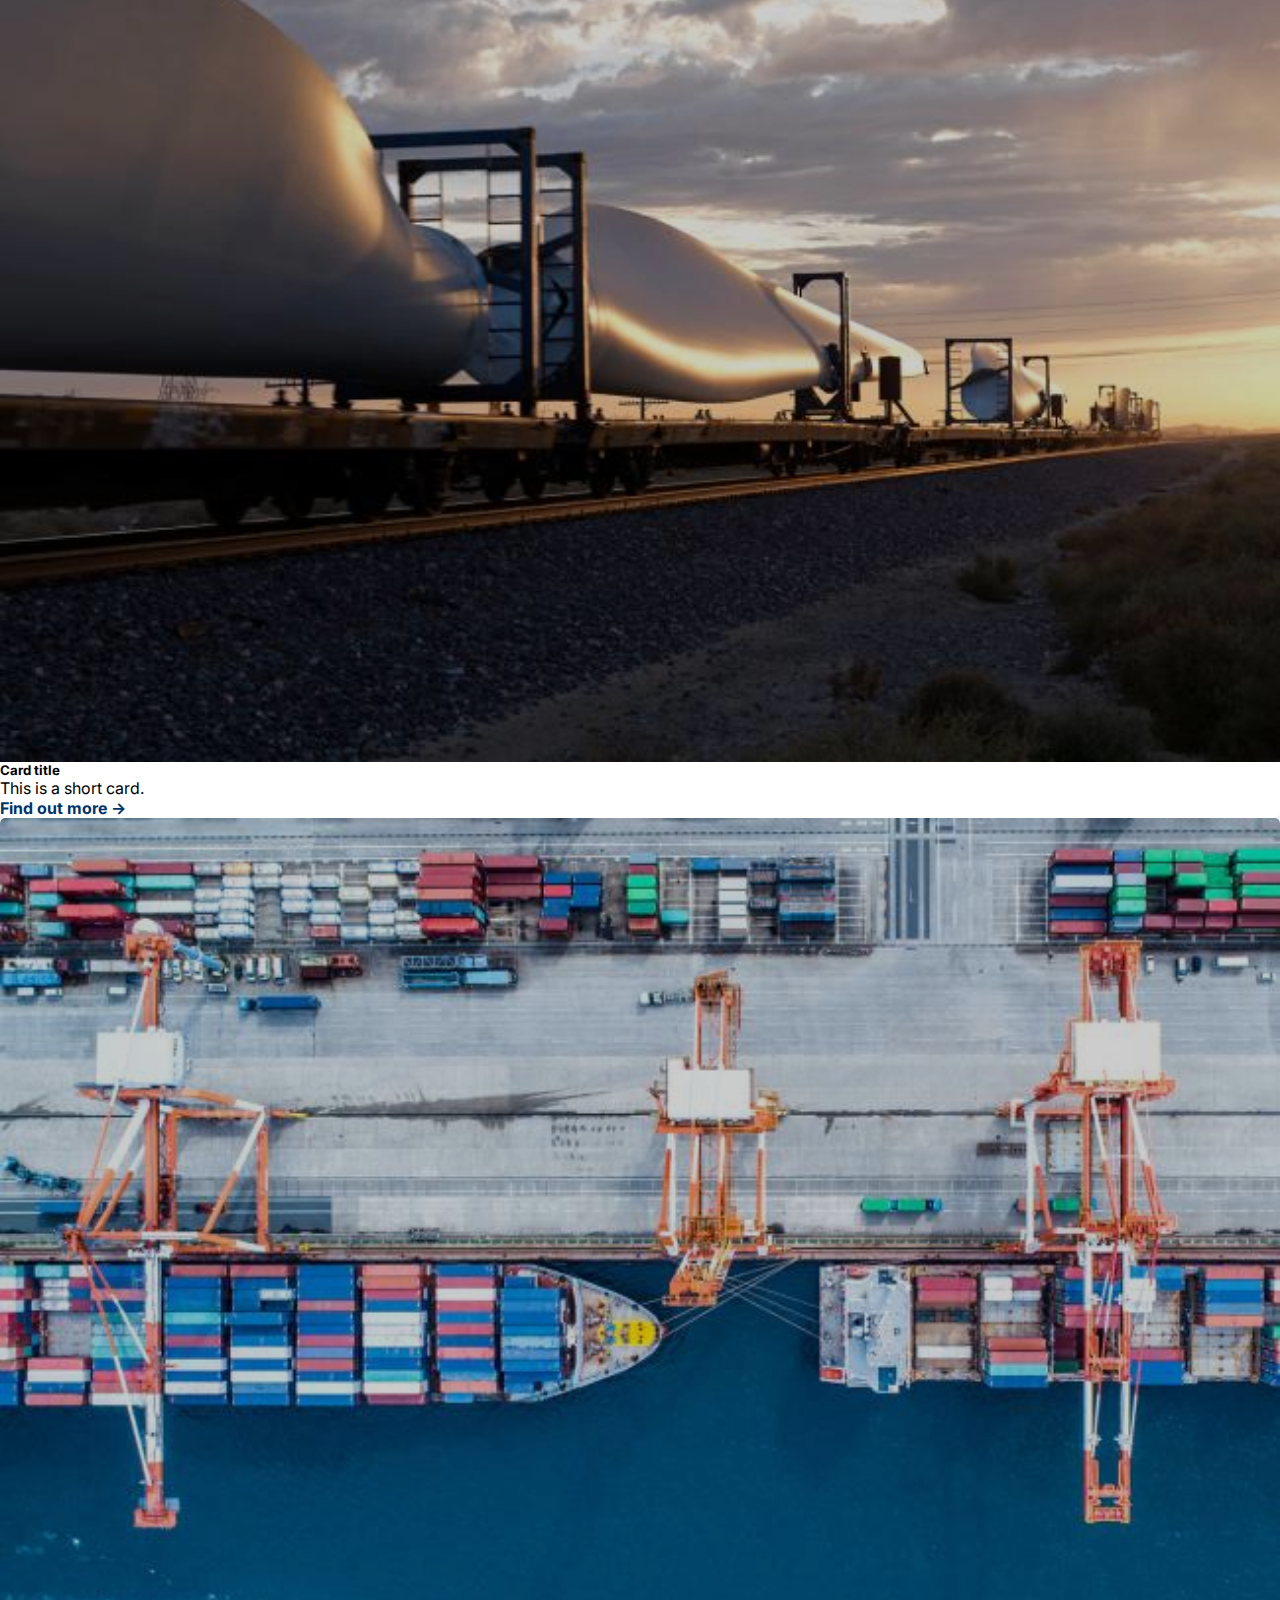
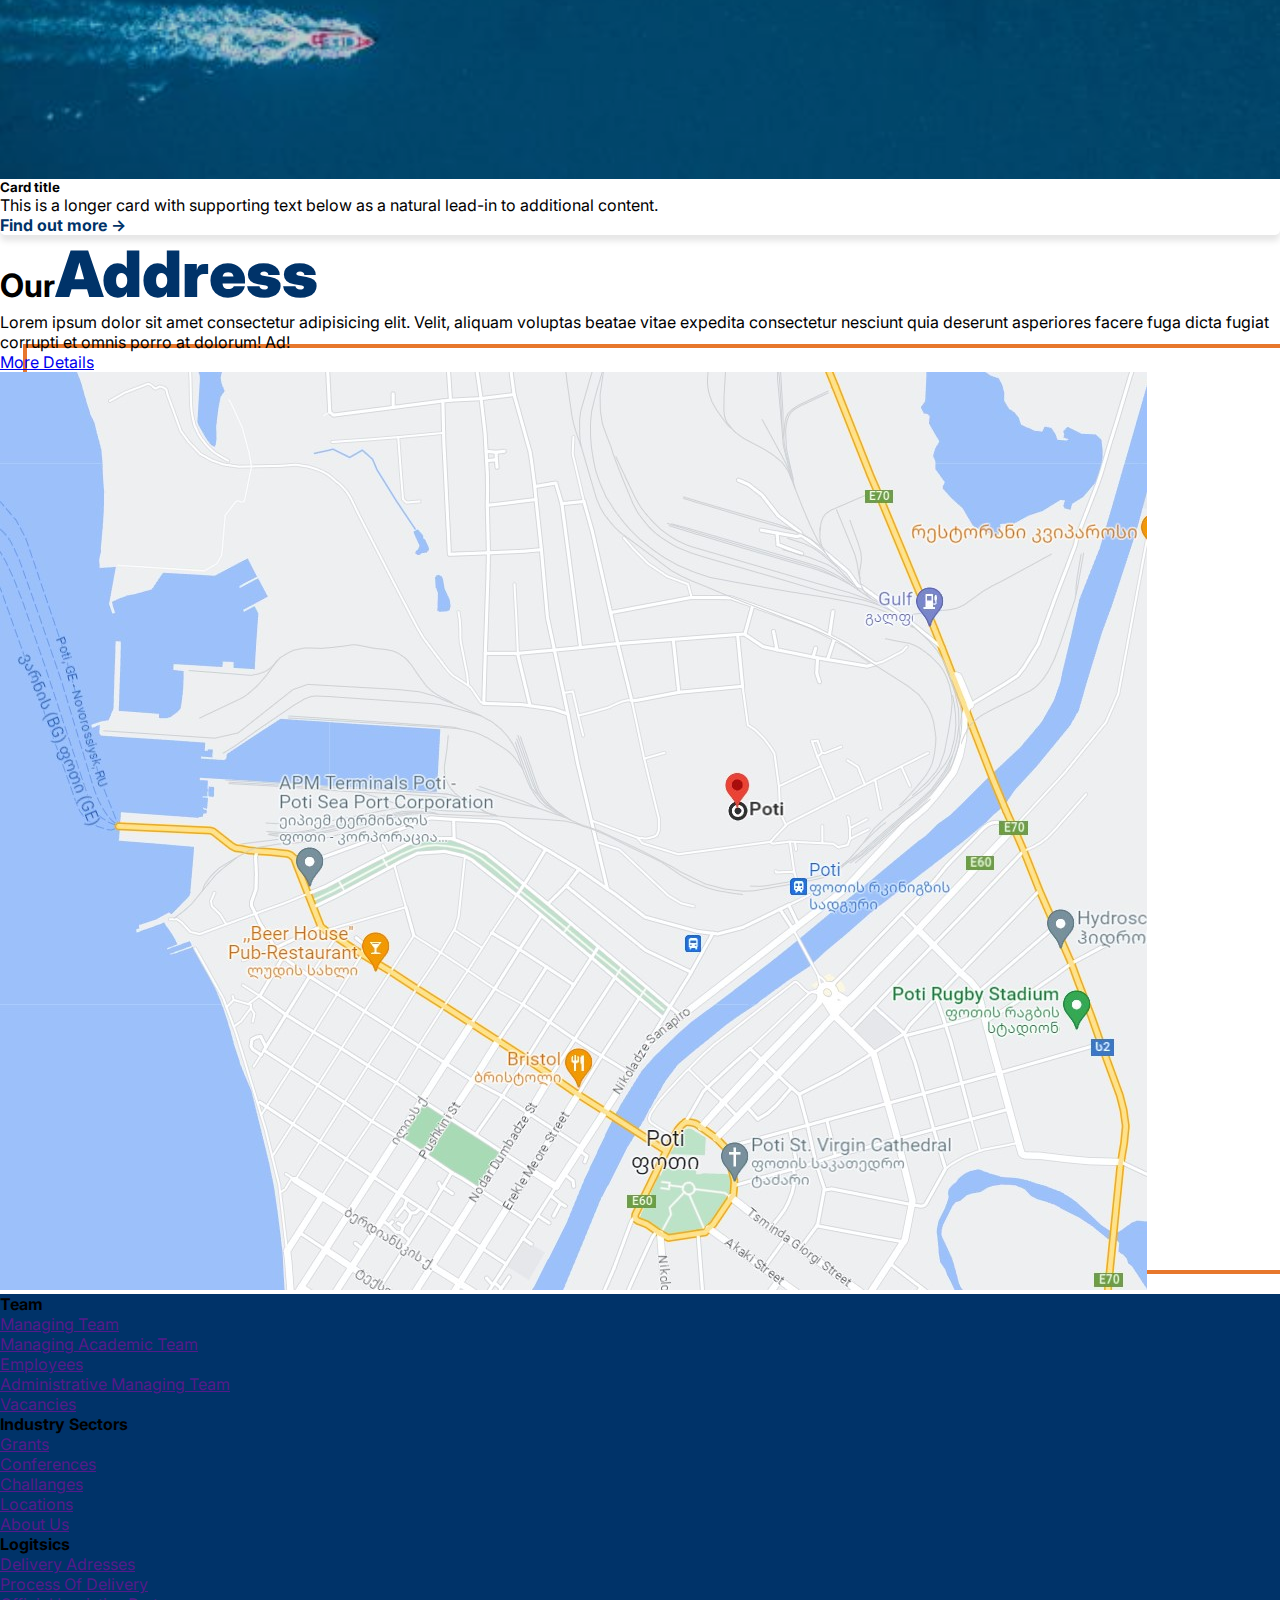
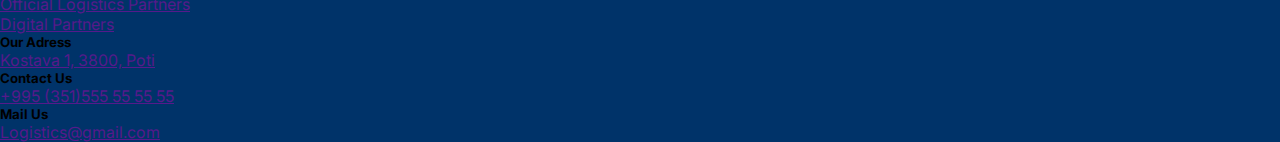
==== commit 19890fcb: "Update index.html" ====
--- a/index.html
+++ b/index.html
@@ -46,13 +46,13 @@
               <a class="nav-link" aria-current="page" href="#">Home</a>
             </li>
             <li class="nav-item mx-3">
-              <a class="nav-link" href="pages/About-Us.html">About Us</a>
+              <a class="nav-link" href="pages/about-us.html">About Us</a>
             </li>
             <li class="nav-item mx-3">
               <a class="nav-link" aria-current="page" href="pages/what-we-offer.html">What We Offer</a>
             </li>
             <li class="nav-item mx-3">
-              <a class="nav-link" aria-current="page" href="pages/Contact.html">Contact</a>
+              <a class="nav-link" aria-current="page" href="pages/contact.html">Contact</a>
             </li>
             <li class="nav-item mx-3 dropdown">
               <a class="nav-link dropdown-toggle" href="" role="button"
@@ -240,7 +240,7 @@
 
       <div class="row">
         <div class="col-10 mx-auto col-md-6 my-5">
-          <h1 class="text-capitalize">Our<strong class="banner-title ">Adress</strong></h1>
+          <h1 class="text-capitalize">Our<strong class="banner-title ">Address</strong></h1>
           <p class="my-4 text-muted w-100">Lorem ipsum dolor sit amet consectetur adipisicing elit. Velit, aliquam
             voluptas
             beatae vitae expedita consectetur nesciunt quia deserunt asperiores facere fuga dicta fugiat corrupti et
@@ -377,4 +377,4 @@
     crossorigin="anonymous"></script>
 </body>
 
-</html>+</html>
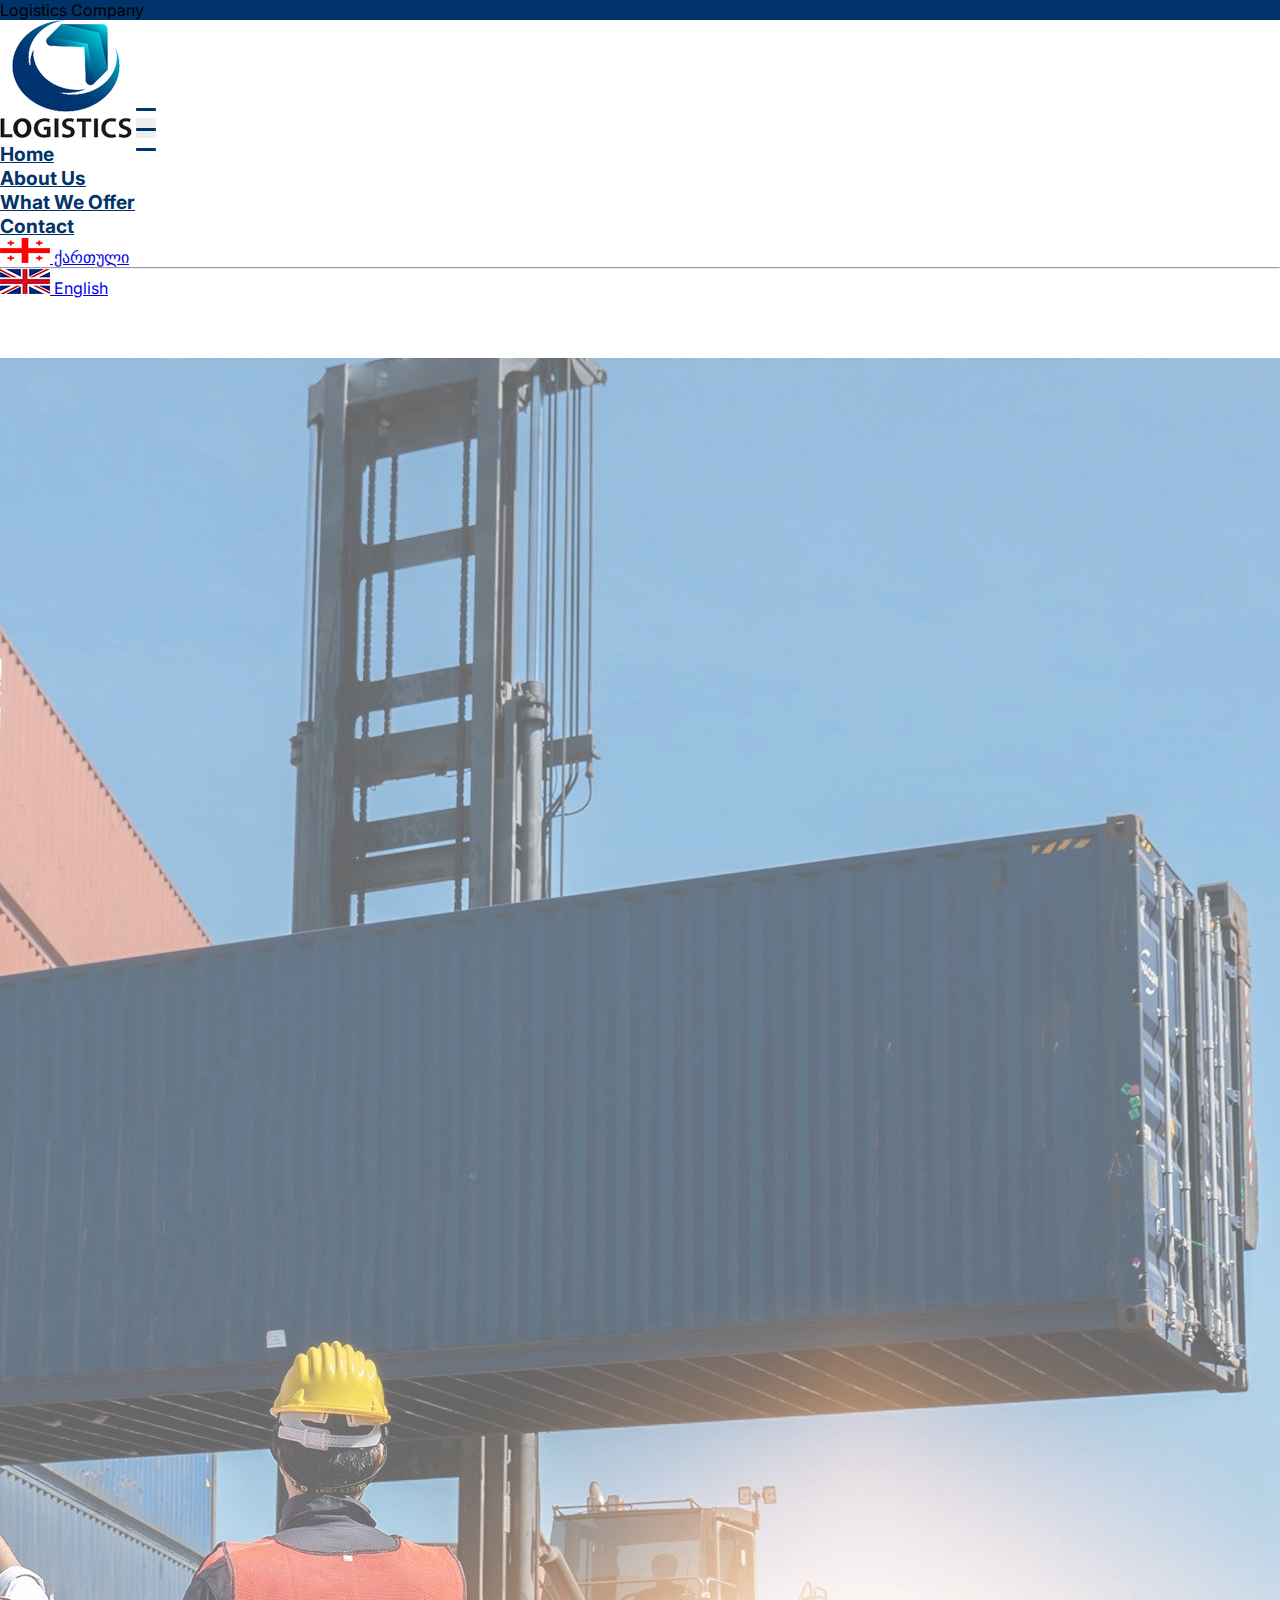
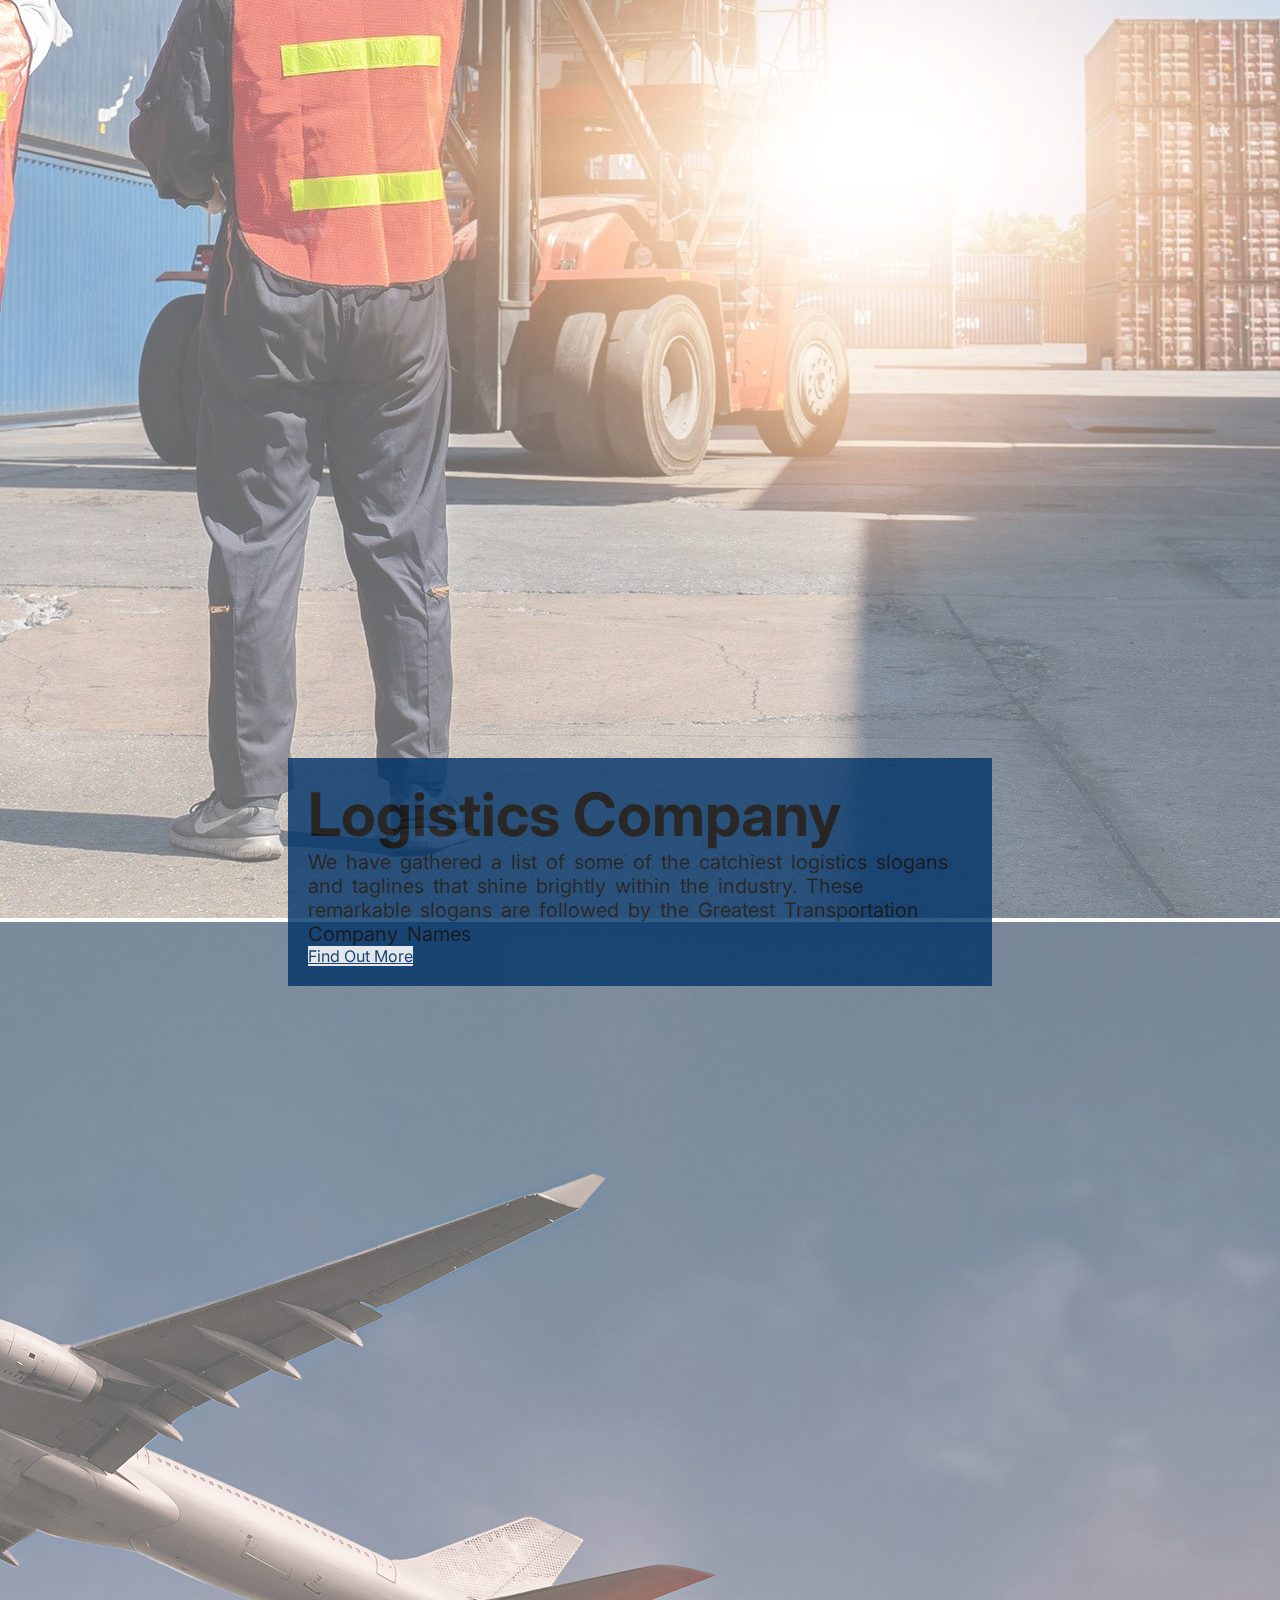
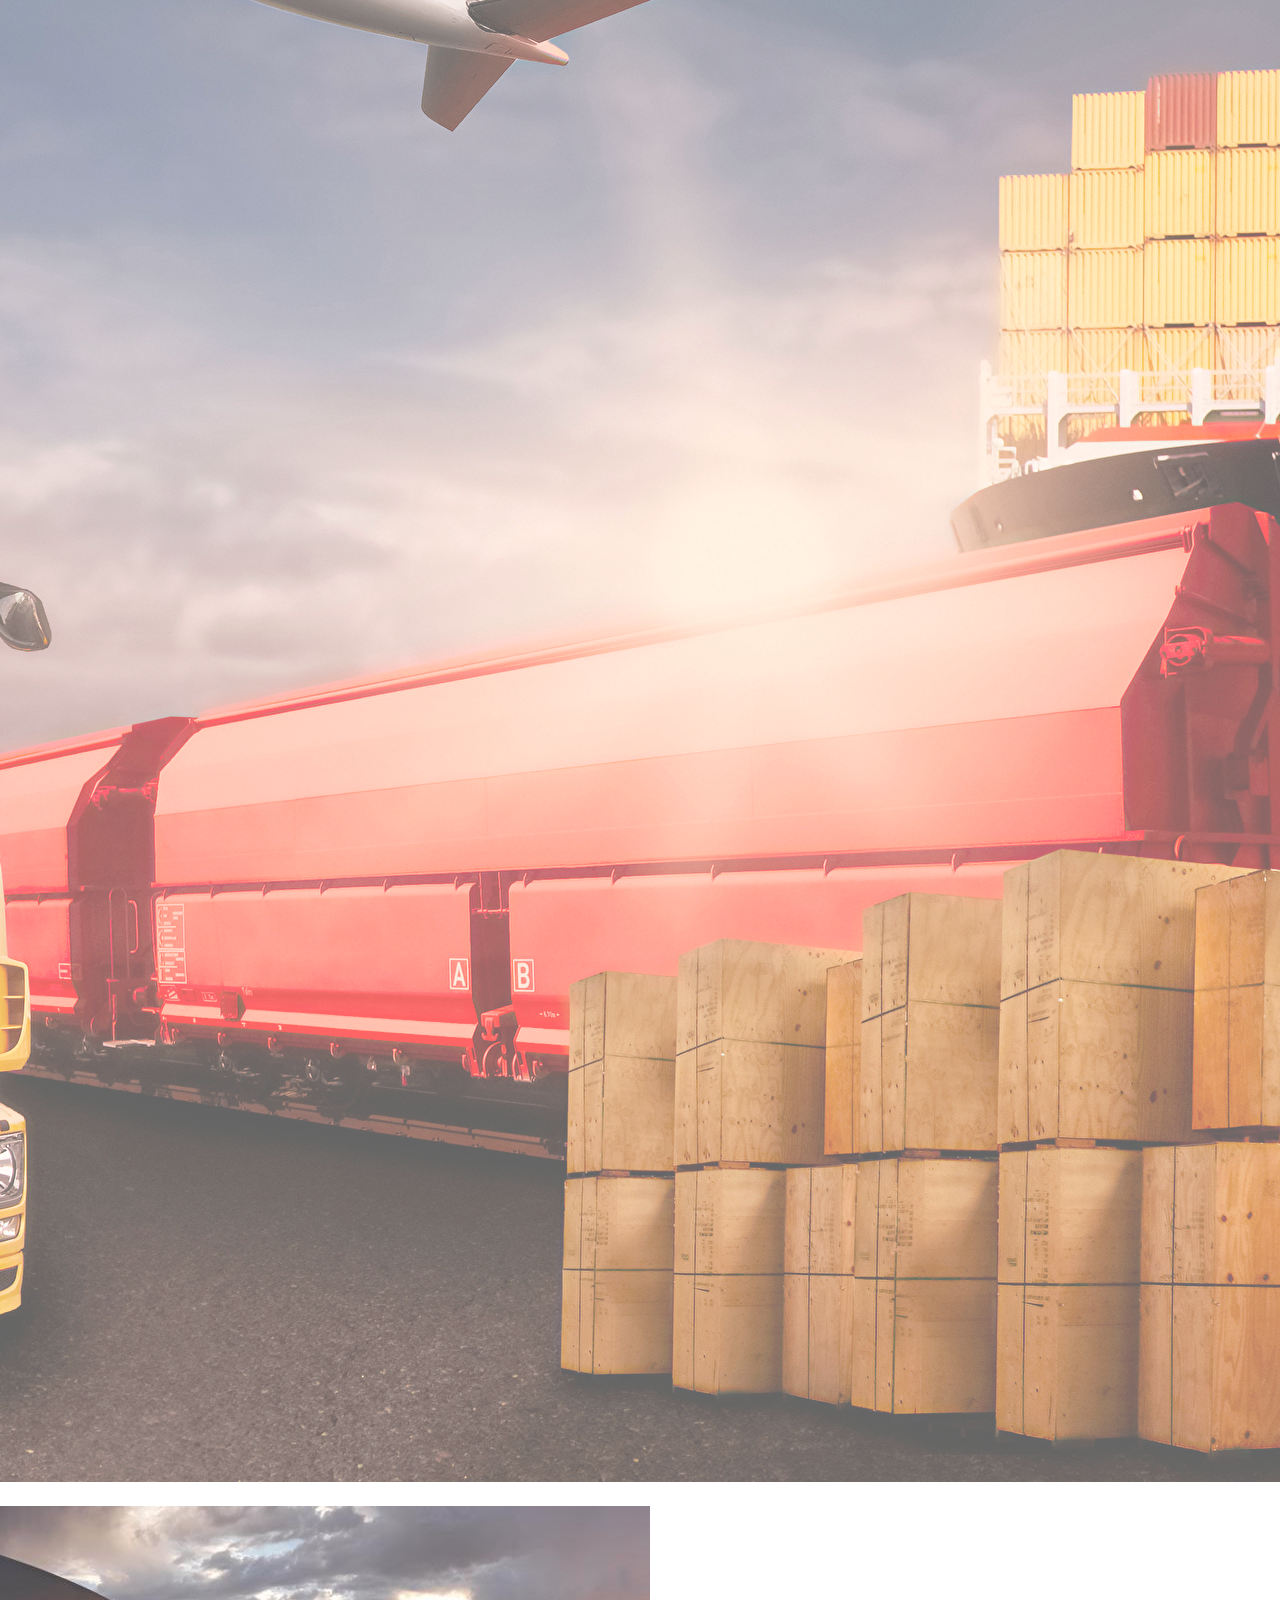
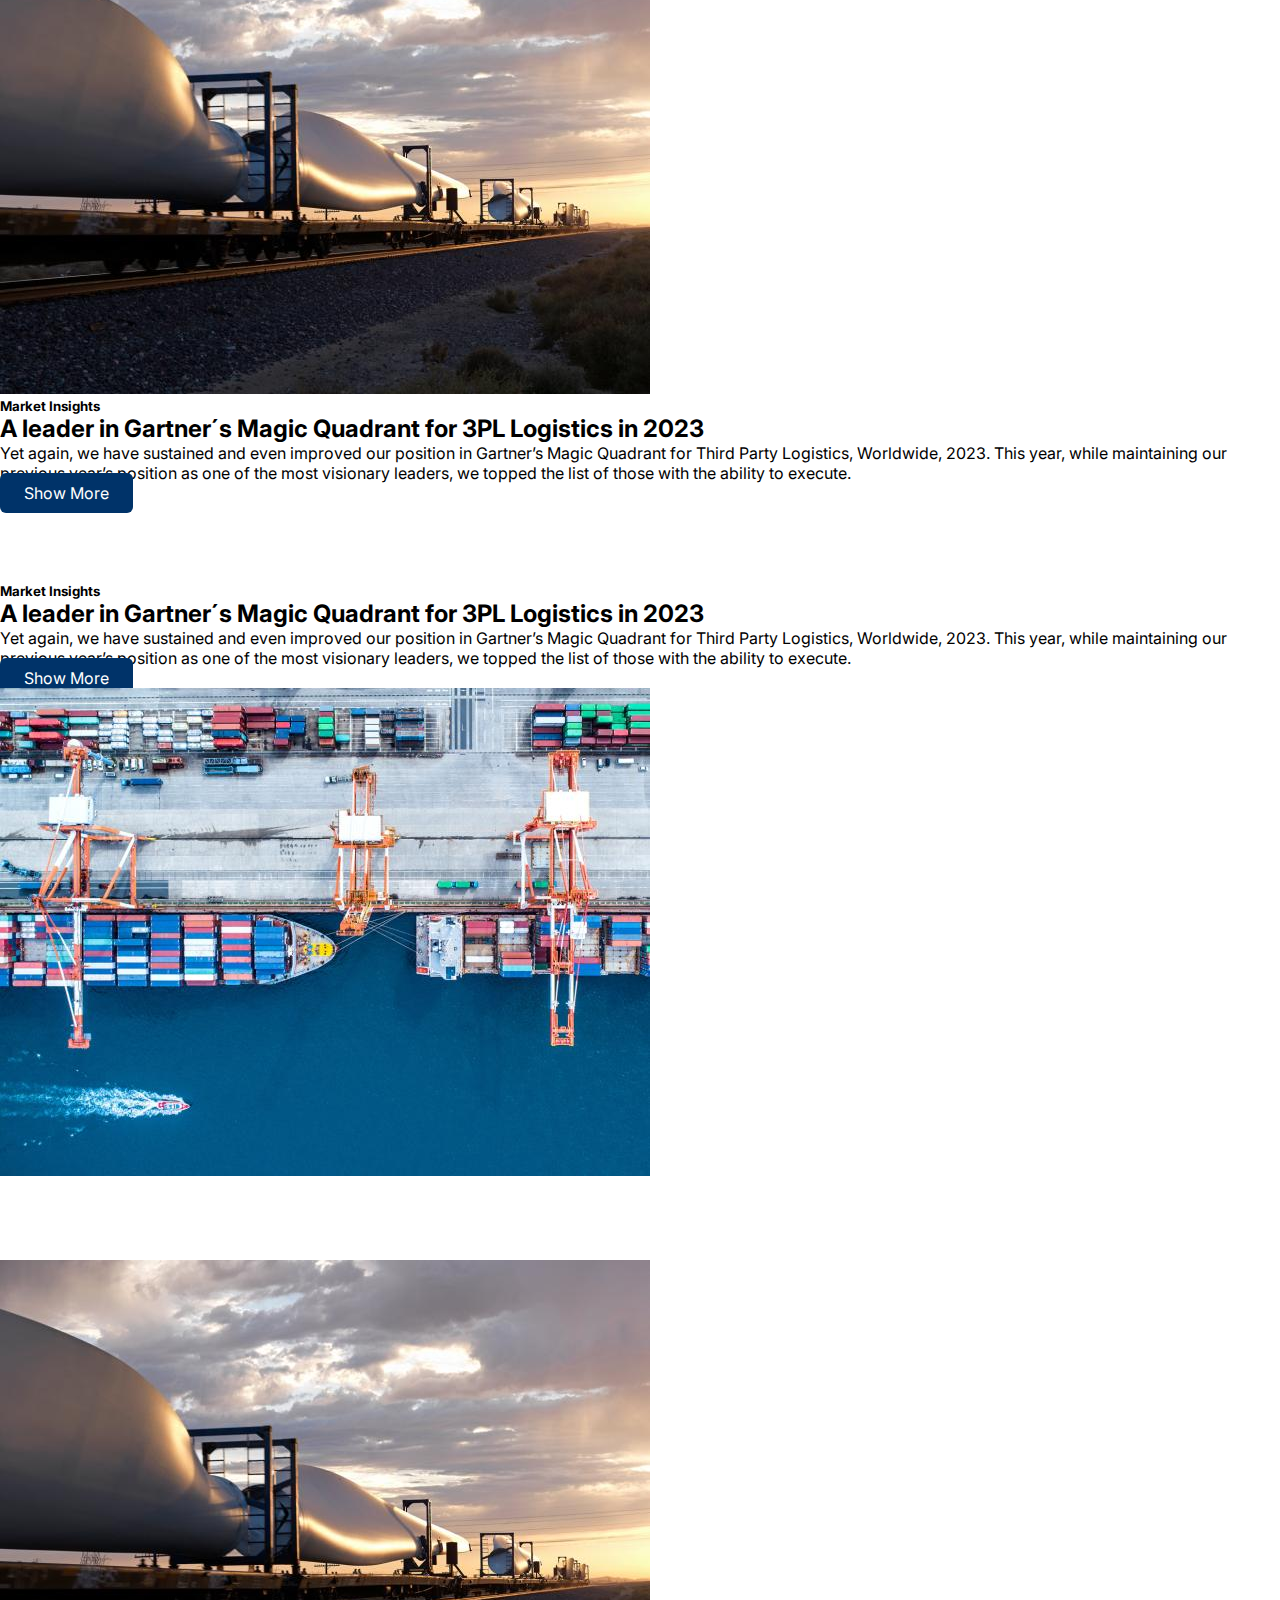
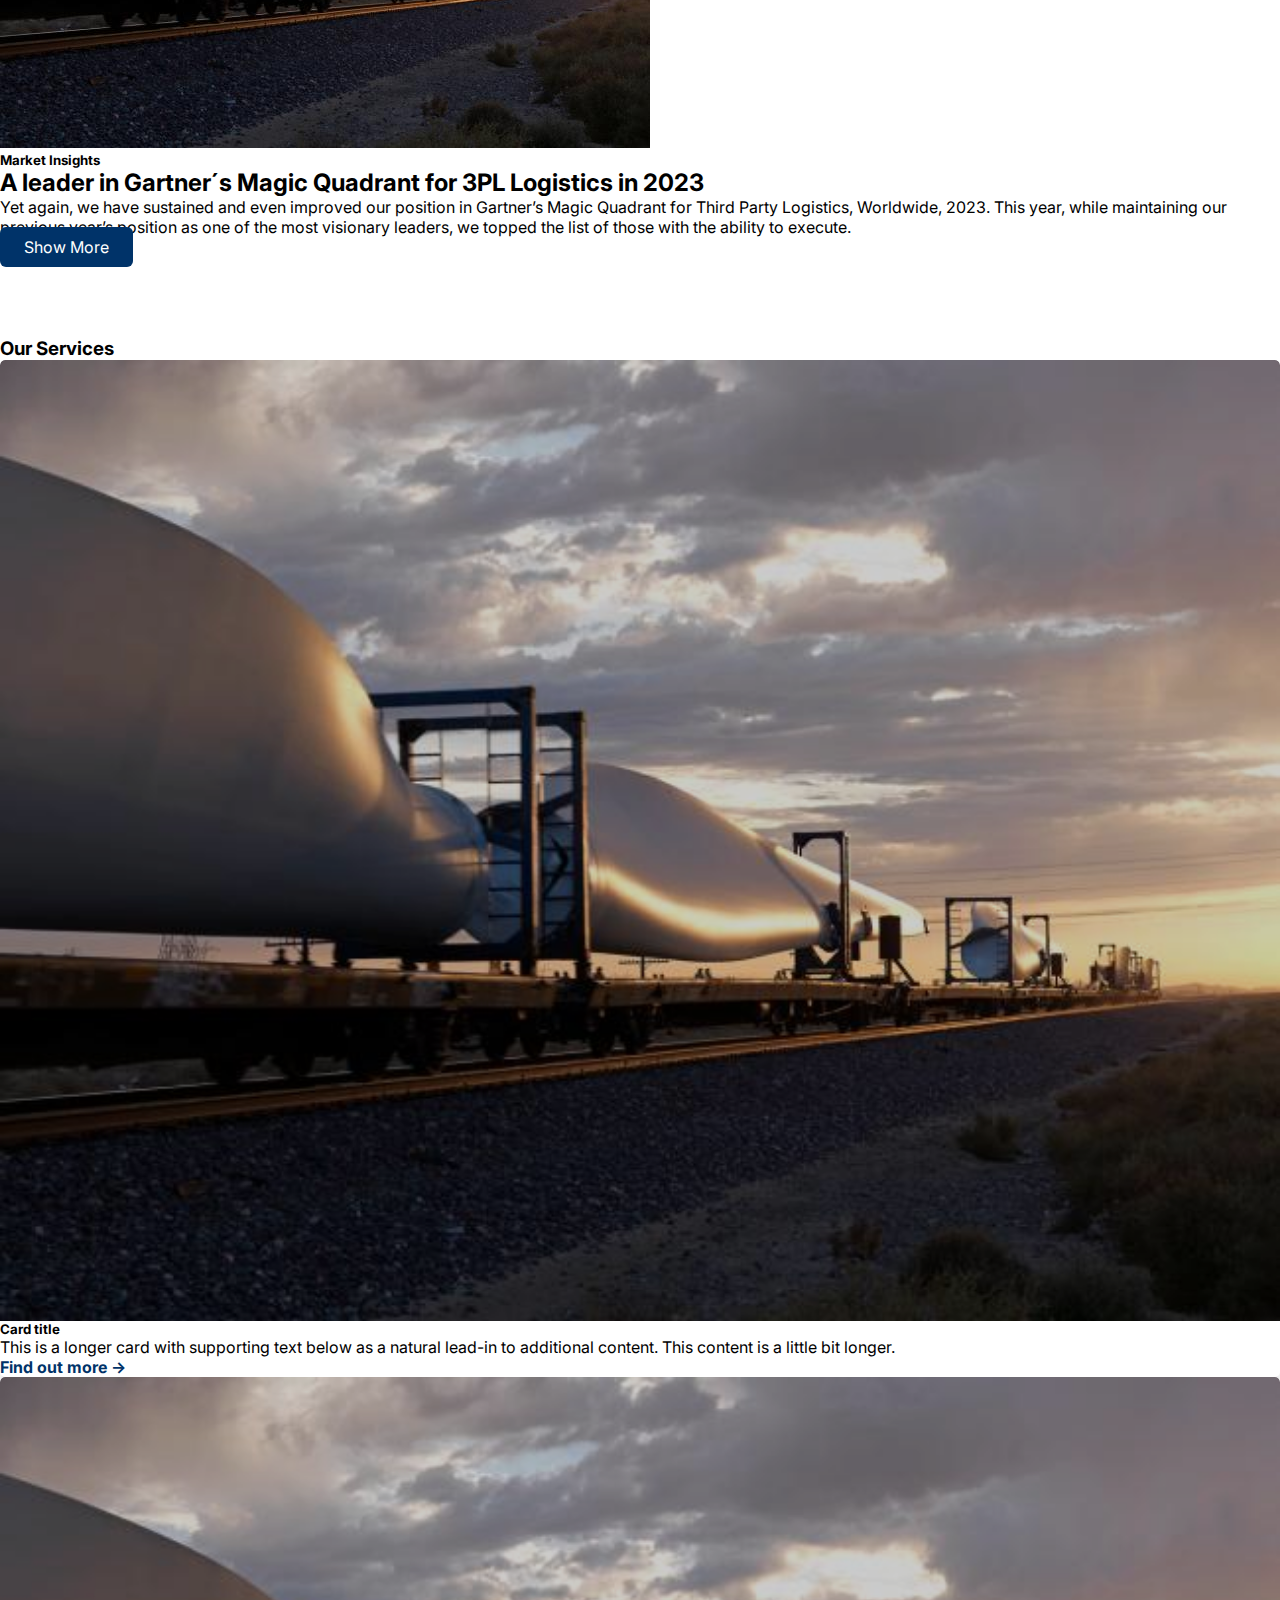
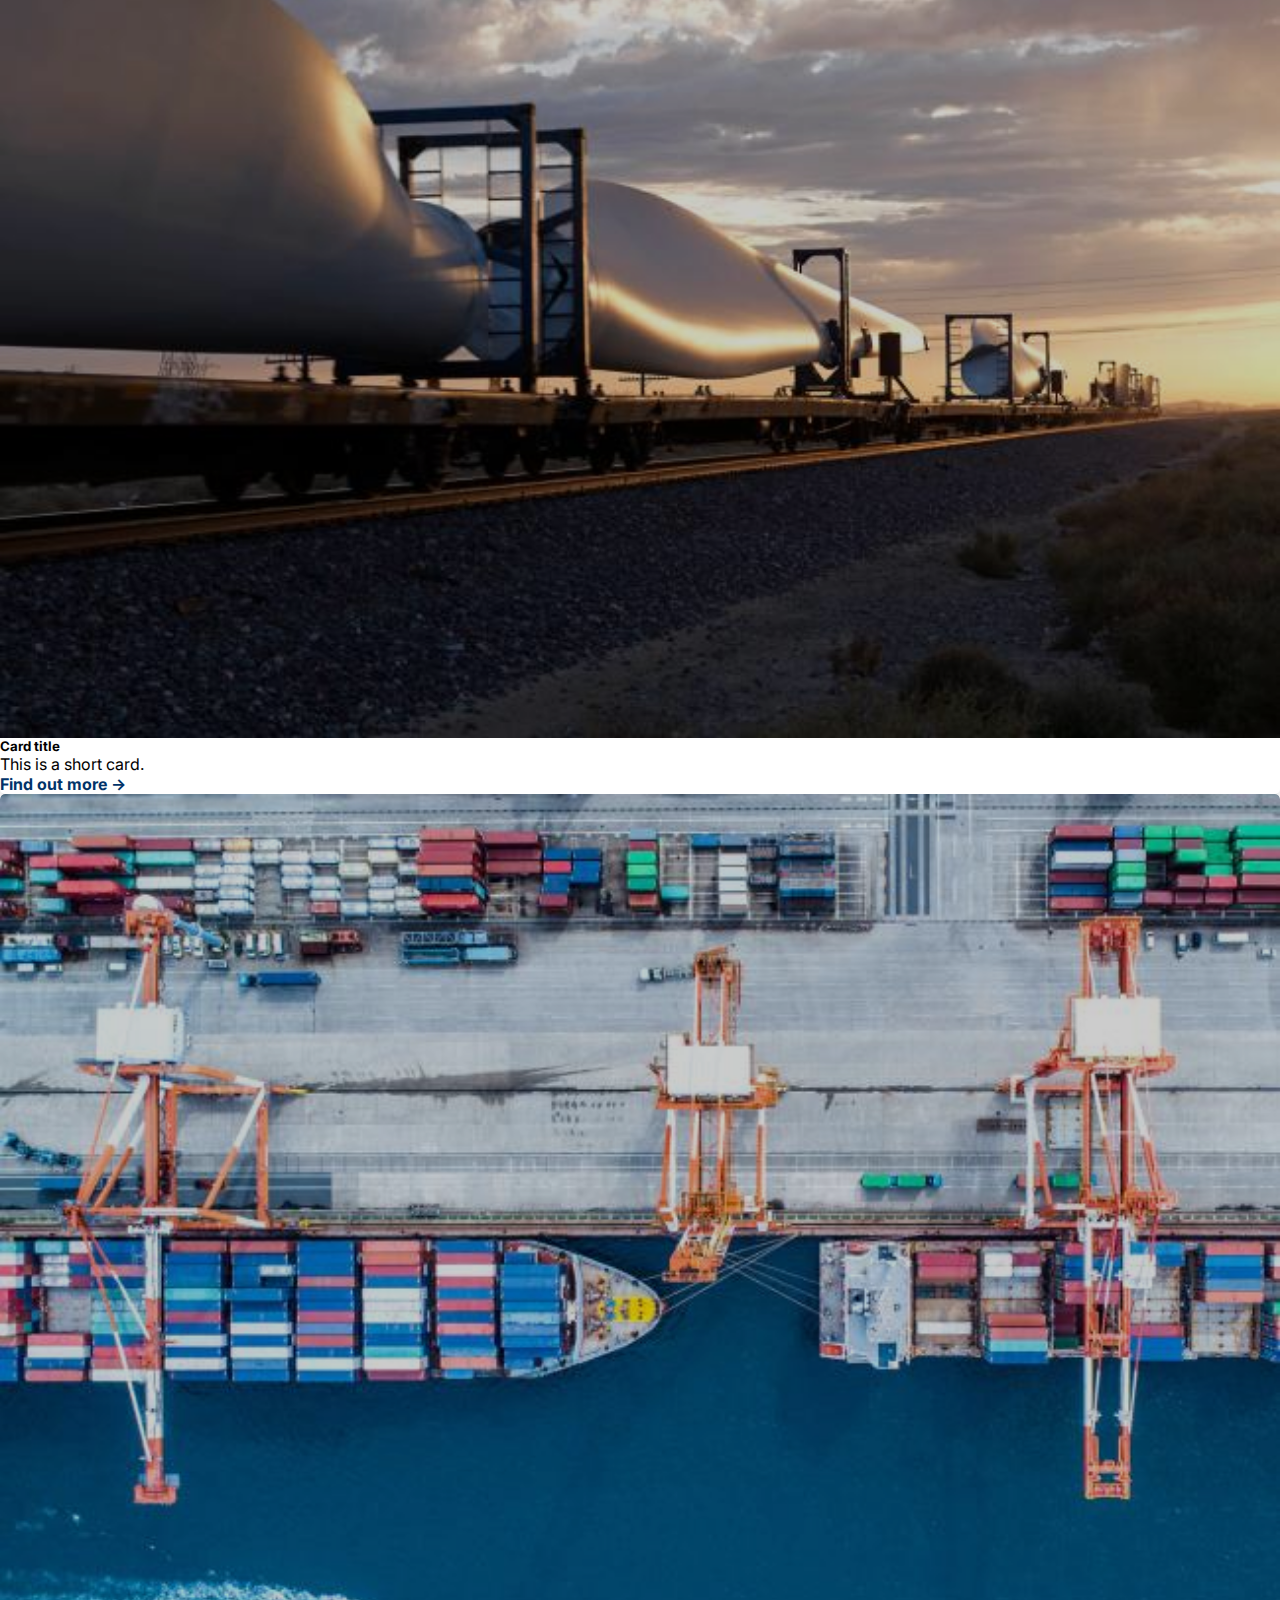
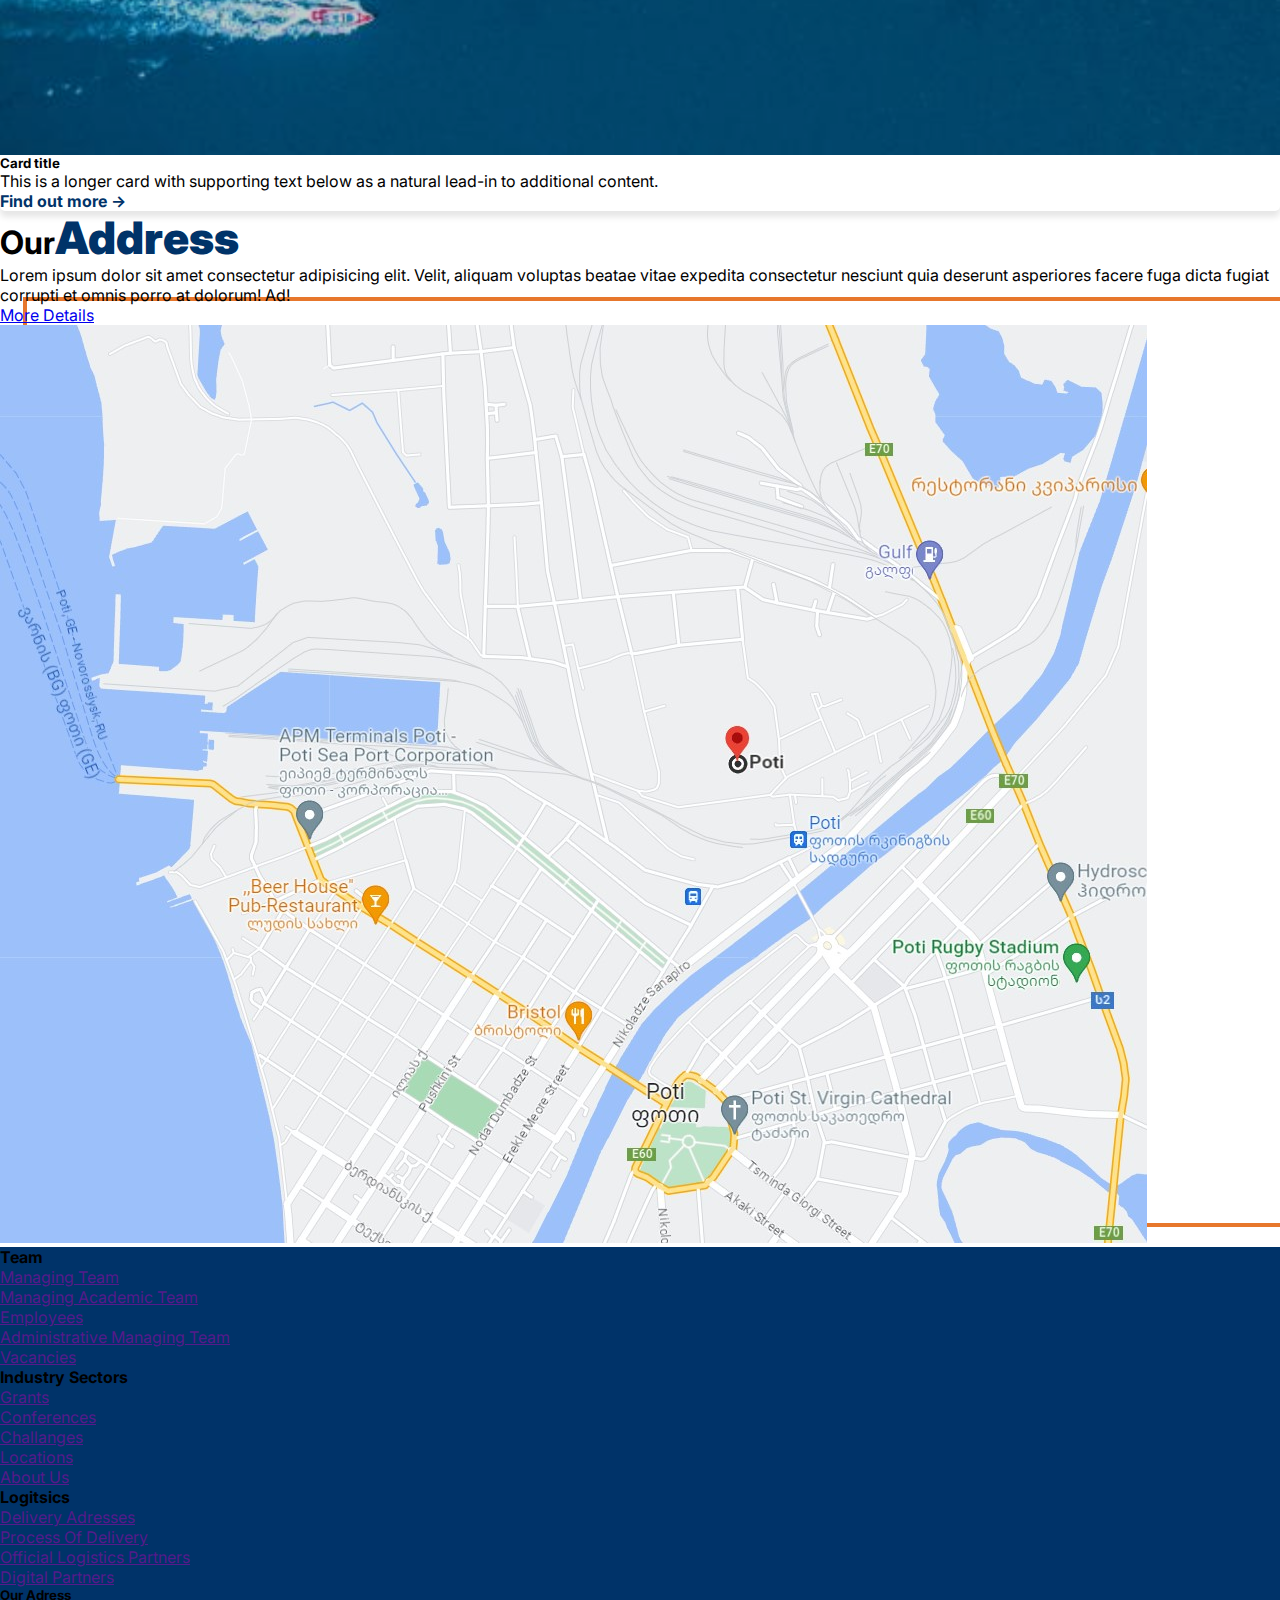
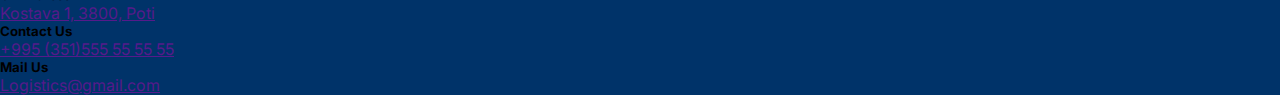
==== commit ed1bdc85: "Update index.html" ====
--- a/index.html
+++ b/index.html
@@ -56,7 +56,7 @@
             </li>
             <li class="nav-item mx-3 dropdown">
               <a class="nav-link dropdown-toggle" href="" role="button"
-                data-bs-toggle="dropdown" aria-expanded="false"><i class="fa-solid fa-globe"></i> Language</a>
+                data-bs-toggle="dropdown" aria-expanded="false"><i class="fa-solid fa-globe"></i></a>
               <ul class="dropdown-menu">
                 <li><a class="dropdown-item" href="Geo/index-Geo.html"><img src="img/Geo.png" class="" alt=""> ქართული</a></li>
                 <hr class="dropdown-divider">
--- a/css/style.css
+++ b/css/style.css
@@ -4,12 +4,10 @@
   box-sizing: border-box;
 }
 
-
 body {
   background-color: #ffffff;
-  font-family: 'Inter', sans-serif!important;
-}
-
+  font-family: "Inter", sans-serif !important;
+}
 
 /* Header */
 .top {
@@ -40,7 +38,6 @@
   transition: all 1s ease-in-out;
 }
 
-
 /* Navbar */
 .nav-link {
   color: #003369;
@@ -58,7 +55,7 @@
   width: 20px;
   height: 20px;
   position: relative;
-  transition: .5s ease-in-out;
+  transition: 0.5s ease-in-out;
 }
 
 .navbar-toggler,
@@ -85,7 +82,7 @@
   opacity: 1;
   left: 0;
   transform: rotate(0deg);
-  transition: .25s ease-in-out;
+  transition: 0.25s ease-in-out;
 }
 
 .middle-bar {
@@ -132,17 +129,15 @@
   background: #003369;
 }
 
-
 /* Carousel */
 .carousel-item img {
   opacity: 0.5;
 }
 
-.indicator-white{
- color:#fff;
- font-size: 40px;
-}
-
+.indicator-white {
+  color: #fff;
+  font-size: 40px;
+}
 
 .carousel .carousel-indicators button {
   width: 16px;
@@ -151,33 +146,33 @@
   background-color: white;
 }
 
-.parent{
+.parent {
   display: flex;
-  flex-wrap:wrap;
+  flex-wrap: wrap;
   justify-content: center;
   align-items: center;
   position: relative;
 }
 
-.main-header{
+.main-header {
   font-size: 48px;
 }
 
-.main-text{
+.main-text {
   font-size: 20px;
   word-spacing: 4px;
 }
-.main-btn{
+.main-btn {
   background-color: #fff;
   color: #003369;
   border: none;
 }
 
-.main-btn:hover{
-  background-color:#557598;
+.main-btn:hover {
+  background-color: #557598;
   opacity: 1;
 }
-.child{
+.child {
   position: absolute;
   z-index: 1;
   width: 55%;
@@ -187,59 +182,62 @@
   margin-bottom: 80px;
 }
 
-@media (max-width: 2600px){
-  .main-header{
+@media (max-width: 2600px) {
+  .main-header {
     font-size: 60px;
   }
 }
 
-@media (max-width: 991px){
- .child{
-  width: 75%;
-  margin-bottom: 0px;
- }.main-header{
-  font-size: 48px;
- }
-}
-
-
-.parent img{
+@media (max-width: 991px) {
+  .child {
+    width: 75%;
+    margin-bottom: 0px;
+  }
+  .main-header {
+    font-size: 48px;
+  }
+  .c-item {
+    height: 680px;
+  }
+  .c-img {
+    height: 100% !important;
+    object-fit: cover !important;
+  }
+}
+
+.parent img {
   opacity: 0.6;
 }
 
-
-@media (max-width: 991px) {
-  .c-item{
-    height: 680px;
-  }
-  .c-img{
-    height: 100%!important;
-    object-fit: cover!important;
-  }
-}
-
+@media (max-width: 600px) {
+  .main-header {
+    font-size: 28px;
+  }
+  .main-text{
+    font-size: 14px;
+  }
+}
 
 /* Business */
-.business{
-  margin-bottom: 80px!important;
-}
-
-.button-blue{
-  background-color: #003369!important;
+.business {
+  margin-bottom: 80px !important;
+}
+
+.button-blue {
+  background-color: #003369 !important;
   max-width: 100px;
   color: #fff;
   border: none;
-  padding:10px 24px;
+  padding: 10px 24px;
   border-radius: 6px;
-  transition: .3s ease-in-out;
+  transition: 0.3s ease-in-out;
   text-decoration: none;
 }
 
-.button-blue:hover{
-  background-color: #557598!important;
-  color: #ffffff!important;
-}
-
+.button-blue:hover {
+  background-color: #557598 !important;
+  color: #ffffff !important;
+}
 
 /* Cards */
 .card {
@@ -285,14 +283,13 @@
     height: 15rem;
     object-fit: cover;
 } */
-.card-body a{
+.card-body a {
   color: #003369;
   font-weight: bold;
   text-decoration: none;
-  
-}
-
-.card-body a:hover{
+}
+
+.card-body a:hover {
   text-decoration: underline;
 }
 
@@ -321,69 +318,66 @@
 }
 
 .banner-title {
-  color:#003369;
-  font-size: 4rem;
-}
-.banner-text {
-  color: #f1f2f5!important;
-  font-size: 4rem;
+  color: #003369;
+  font-size: 2.8rem;
+}
+/* .banner-text {
+  color: #f1f2f5 !important;
+  font-size: 2rem;
   font-style: italic;
-}
-
-.info-icon:hover{
+} */
+
+.info-icon:hover {
   color: #557598;
   cursor: pointer;
 }
 
 /* Contact */
-.contact-map{
+.contact-map {
   outline: 0.3rem solid rgb(231, 119, 44);
 }
 
-.contacts{
-  color: #003369;
-}
-
-.page-title{
-  margin: 50px 0px!important
-}
-
-.contact-info{
-  color: #003369!important;
+.contacts {
+  color: #003369;
+}
+
+.page-title {
+  margin: 50px 0px !important;
+}
+
+.contact-info {
+  color: #003369 !important;
   font-size: 20px;
 }
-.contact-info a{
+.contact-info a {
   color: #003369;
   text-decoration: none;
 }
 
-.contact-info a:hover{
-  color:#557598!important;
+.contact-info a:hover {
+  color: #557598 !important;
 }
 
 /* What We Offer */
 
-.what-we-offer ul li{
+.what-we-offer ul li {
   list-style: none;
   margin-bottom: 12px;
   text-align: start;
 }
 
-.what-we-offer a{
+.what-we-offer a {
   text-decoration: none;
   color: #003369;
   font-size: 20px;
 }
 
-.what-we-offer a:hover{
-  color:#557598!important;
-}
-.what-we-offer .mark-color{
-  color:rgb(231, 119, 44)!important;
-}
-
-
-
+.what-we-offer a:hover {
+  color: #557598 !important;
+}
+.what-we-offer .mark-color {
+  color: rgb(231, 119, 44) !important;
+}
 
 /* Footer */
 .footerWrapper {
@@ -394,4 +388,3 @@
   color: rgb(231, 119, 44) !important;
   cursor: pointer;
 }
-
